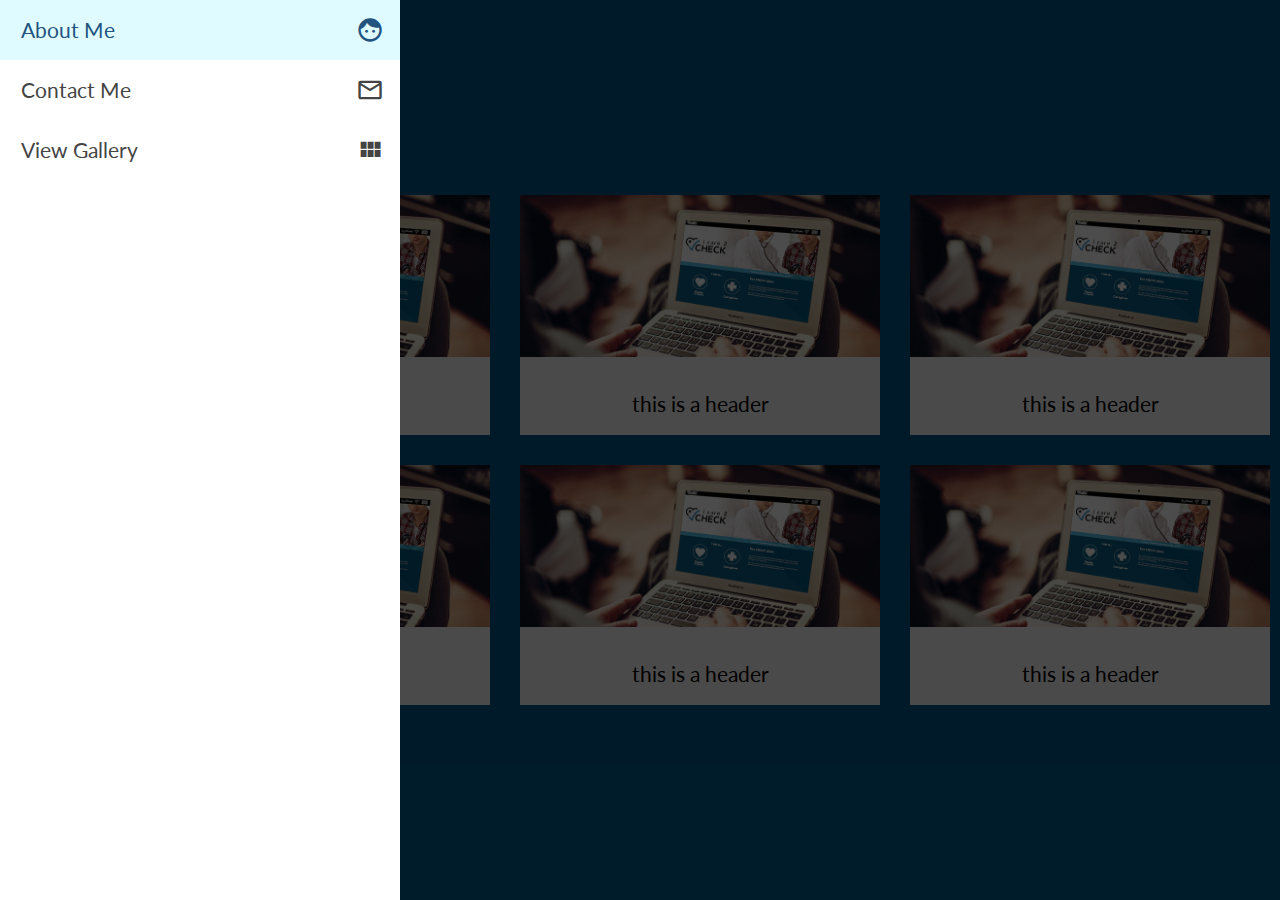
==== index.html @ 779b3170 "Added base" ====
<html><head>
    <meta charset="utf-8">
    <meta name="viewport" content="width=device-width, initial-scale=1">
    <script type="text/javascript" src="http://cdnjs.cloudflare.com/ajax/libs/jquery/2.0.3/jquery.min.js"></script>
    <script type="text/javascript" src="http://netdna.bootstrapcdn.com/bootstrap/3.3.4/js/bootstrap.min.js"></script>
    <link href="http://cdnjs.cloudflare.com/ajax/libs/font-awesome/4.3.0/css/font-awesome.min.css" rel="stylesheet" type="text/css">
    <link href="style2.css" rel="stylesheet" type="text/css">
    <link href="sidebar.css" rel="stylesheet" type="text/css">
  </head><body>
    <div class="sidebar-container">
      <a class="sidebar-link about-hover-bg" contenteditable="true"><span>About Me</span><span class="material-icons"></span></a>
      <a class="sidebar-link contact-hover-bg"><span>Contact Me</span><span class="material-icons"></span></a>
      <a class="sidebar-link gallery-hover-bg"><span>View Gallery</span><span class="material-icons"></span></a>
    </div>
    <div class="section sidebar-hover-darken" style="height: 100%; padding: 0px;">
      <div class="content-container " style="height: 100%; background:#005887;">
        <div class="center-vert">
          <div class="section">
            <div class="container 3d-me" style="height:100%; ">
              <div class="row">
                <div data-href= "file:///S:/Documents/webites/personal/port_winter.2015/gallery/fostercare/index.html" class="col-md-4 padding15 href-module">
                  <a><img src="images/Fostercare-background-tn.jpg" class="img-responsive"></a>
                  <span class="module-hover-container">
                    <span class="module-hover">
                      <div class="module-container">
                        <div class="module">
                          <span class="module-header">icare2check.org</span>
                          <span class="module-content">An interactive website which helps foster youth transition into the adult healthcare system.</span>
                        </div>
                      </div>
                    </span>
                  </span>
                </div>
                <div class="col-md-4 padding15 ">
                  <a><img src="images/Fostercare-background-tn.jpg" class="img-responsive"></a>
				                    <span class="module-hover-container">
                    <span class="module-hover">
                      <div class="module-container">
                        <div class="module">
                          <span class="module-header">this is a header</span>
                          <span class="module-content">this is the content</span>
                        </div>
                      </div>
                    </span>
                  </span>
                </div>
                <div class="col-md-4 padding15">
                  <a><img src="images/Fostercare-background-tn.jpg" class="img-responsive"></a>
				                    <span class="module-hover-container">
                    <span class="module-hover">
                      <div class="module-container">
                        <div class="module">
                          <span class="module-header">this is a header</span>
                          <span class="module-content">this is the content</span>
                        </div>
                      </div>
                    </span>
                  </span>
                </div>
              </div>
              <div class="row">
                <div class="col-md-4 padding15">
                  <a><img src="images/Fostercare-background-tn.jpg" class="img-responsive"></a>
				                    <span class="module-hover-container">
                    <span class="module-hover">
                      <div class="module-container">
                        <div class="module">
                          <span class="module-header">this is a header</span>
                          <span class="module-content">this is the content</span>
                        </div>
                      </div>
                    </span>
                  </span>
                </div>
                <div class="col-md-4 padding15">
                  <a><img src="images/Fostercare-background-tn.jpg" class="img-responsive"></a>
				                    <span class="module-hover-container">
                    <span class="module-hover">
                      <div class="module-container">
                        <div class="module">
                          <span class="module-header">this is a header</span>
                          <span class="module-content">this is the content</span>
                        </div>
                      </div>
                    </span>
                  </span>
                </div>
                <div class="col-md-4 padding15">
                  <a><img src="images/Fostercare-background-tn.jpg" class="img-responsive"></a>
				                    <span class="module-hover-container">
                    <span class="module-hover">
                      <div class="module-container">
                        <div class="module">
                          <span class="module-header">this is a header</span>
                          <span class="module-content">this is the content</span>
                        </div>
                      </div>
                    </span>
                  </span>
                </div>
              </div>
            </div>
          </div>
        </div>
      </div>
    </div>
	<script type="text/javascript" src="module.js"></script>
    <script type="text/javascript" src="3d-me.js"></script>
    <script>
      setTimeout(function(){ $("body").css("background","black")  },200)
    </script>
  

</body></html>
---- style2.css ----
@import url('https://fonts.googleapis.com/css?family=Lato|Lato');
.padding15 {
  padding: 15px 0px;
}
.module-hover-container {
  display: block;
  height: 100%;
  width: 100%;
  position: absolute;
  margin-top: -15px;
  top: 0%;
  padding: 15px;
  left: 0px;
  overflow: hidden;
  cursor: pointer;
}
.module-hover {
  display: block;
  width: 100%;
  height: 100%;
  overflow: hidden;
  margin-top: 15px;
}
.module-container {
  display: block;
  height: 100%;
  width: 100%;
  position: absolute;
  top: 60%;
  padding: 15px;
  left: 0px;
  margin-top: 15px;
  -webkit-transition: top 0.8s;
  -moz-transition: top 0.8s;
  -ms-transition: top 0.8s;
  -o-transition: top 0.8s;
  transition: top 0.8s;
}
.module {
  background: #F6F6F6;
  display: block;
  width: 100%;
  height: 100%;
  padding: 15px;
}
.module-header {
  width: 100%;
  display: block;
  height: 3em;
  line-height: 3em;
  font-size: 1.5em;
  text-align: center;
}
.module-hover-container:hover .module-container {
  top: 0%;
}
.center-vert {
  position: absolute;
  top: 50%;
  transform: translateY(-50%);
  width: 100%;
}
.module-content {
  padding: 0px;
}
/*! normalize.css v3.0.2 | MIT License | git.io/normalize */
html {
  font-family: sans-serif;
  -ms-text-size-adjust: 100%;
  -webkit-text-size-adjust: 100%;
}
body {
  margin: 0;
}
article,
aside,
details,
figcaption,
figure,
footer,
header,
hgroup,
main,
menu,
nav,
section,
summary {
  display: block;
}
audio,
canvas,
progress,
video {
  display: inline-block;
  vertical-align: baseline;
}
audio:not([controls]) {
  display: none;
  height: 0;
}
[hidden],
template {
  display: none;
}
a {
  background-color: transparent;
}
a:active,
a:hover {
  outline: 0;
}
abbr[title] {
  border-bottom: 1px dotted;
}
b,
strong {
  font-weight: bold;
}
dfn {
  font-style: italic;
}
h1 {
  font-size: 2em;
  margin: 0.67em 0;
}
mark {
  background: #ff0;
  color: #000;
}
small {
  font-size: 80%;
}
sub,
sup {
  font-size: 75%;
  line-height: 0;
  position: relative;
  vertical-align: baseline;
}
sup {
  top: -0.5em;
}
sub {
  bottom: -0.25em;
}
img {
  border: 0;
}
svg:not(:root) {
  overflow: hidden;
}
figure {
  margin: 1em 40px;
}
hr {
  -moz-box-sizing: content-box;
  box-sizing: content-box;
  height: 0;
}
pre {
  overflow: auto;
}
code,
kbd,
pre,
samp {
  font-family: monospace, monospace;
  font-size: 1em;
}
button,
input,
optgroup,
select,
textarea {
  color: inherit;
  font: inherit;
  margin: 0;
}
button {
  overflow: visible;
}
button,
select {
  text-transform: none;
}
button,
html input[type="button"],
input[type="reset"],
input[type="submit"] {
  -webkit-appearance: button;
  cursor: pointer;
}
button[disabled],
html input[disabled] {
  cursor: default;
}
button::-moz-focus-inner,
input::-moz-focus-inner {
  border: 0;
  padding: 0;
}
input {
  line-height: normal;
}
input[type="checkbox"],
input[type="radio"] {
  box-sizing: border-box;
  padding: 0;
}
input[type="number"]::-webkit-inner-spin-button,
input[type="number"]::-webkit-outer-spin-button {
  height: auto;
}
input[type="search"] {
  -webkit-appearance: textfield;
  -moz-box-sizing: content-box;
  -webkit-box-sizing: content-box;
  box-sizing: content-box;
}
input[type="search"]::-webkit-search-cancel-button,
input[type="search"]::-webkit-search-decoration {
  -webkit-appearance: none;
}
fieldset {
  border: 1px solid #c0c0c0;
  margin: 0 2px;
  padding: 0.35em 0.625em 0.75em;
}
legend {
  border: 0;
  padding: 0;
}
textarea {
  overflow: auto;
}
optgroup {
  font-weight: bold;
}
table {
  border-collapse: collapse;
  border-spacing: 0;
}
td,
th {
  padding: 0;
}
/*! Source: https://github.com/h5bp/html5-boilerplate/blob/master/src/css/main.css */
@media print {
  *,
  *:before,
  *:after {
    background: transparent !important;
    color: #000 !important;
    box-shadow: none !important;
    text-shadow: none !important;
  }
  a,
  a:visited {
    text-decoration: underline;
  }
  a[href]:after {
    content: " (" attr(href) ")";
  }
  abbr[title]:after {
    content: " (" attr(title) ")";
  }
  a[href^="#"]:after,
  a[href^="javascript:"]:after {
    content: "";
  }
  pre,
  blockquote {
    border: 1px solid #999;
    page-break-inside: avoid;
  }
  thead {
    display: table-header-group;
  }
  tr,
  img {
    page-break-inside: avoid;
  }
  img {
    max-width: 100% !important;
  }
  p,
  h2,
  h3 {
    orphans: 3;
    widows: 3;
  }
  h2,
  h3 {
    page-break-after: avoid;
  }
  select {
    background: #fff !important;
  }
  .navbar {
    display: none;
  }
  .btn > .caret,
  .dropup > .btn > .caret {
    border-top-color: #000 !important;
  }
  .label {
    border: 1px solid #000;
  }
  .table {
    border-collapse: collapse !important;
  }
  .table td,
  .table th {
    background-color: #fff !important;
  }
  .table-bordered th,
  .table-bordered td {
    border: 1px solid #ddd !important;
  }
}
@font-face {
  font-family: 'Glyphicons Halflings';
  src: url('../fonts/glyphicons-halflings-regular.eot');
  src: url('../fonts/glyphicons-halflings-regular.eot?#iefix') format('embedded-opentype'), url('../fonts/glyphicons-halflings-regular.woff2') format('woff2'), url('../fonts/glyphicons-halflings-regular.woff') format('woff'), url('../fonts/glyphicons-halflings-regular.ttf') format('truetype'), url('../fonts/glyphicons-halflings-regular.svg#glyphicons_halflingsregular') format('svg');
}
.glyphicon {
  position: relative;
  top: 1px;
  display: inline-block;
  font-family: 'Glyphicons Halflings';
  font-style: normal;
  font-weight: normal;
  line-height: 1;
  -webkit-font-smoothing: antialiased;
  -moz-osx-font-smoothing: grayscale;
}
.glyphicon-asterisk:before {
  content: "\2a";
}
.glyphicon-plus:before {
  content: "\2b";
}
.glyphicon-euro:before,
.glyphicon-eur:before {
  content: "\20ac";
}
.glyphicon-minus:before {
  content: "\2212";
}
.glyphicon-cloud:before {
  content: "\2601";
}
.glyphicon-envelope:before {
  content: "\2709";
}
.glyphicon-pencil:before {
  content: "\270f";
}
.glyphicon-glass:before {
  content: "\e001";
}
.glyphicon-music:before {
  content: "\e002";
}
.glyphicon-search:before {
  content: "\e003";
}
.glyphicon-heart:before {
  content: "\e005";
}
.glyphicon-star:before {
  content: "\e006";
}
.glyphicon-star-empty:before {
  content: "\e007";
}
.glyphicon-user:before {
  content: "\e008";
}
.glyphicon-film:before {
  content: "\e009";
}
.glyphicon-th-large:before {
  content: "\e010";
}
.glyphicon-th:before {
  content: "\e011";
}
.glyphicon-th-list:before {
  content: "\e012";
}
.glyphicon-ok:before {
  content: "\e013";
}
.glyphicon-remove:before {
  content: "\e014";
}
.glyphicon-zoom-in:before {
  content: "\e015";
}
.glyphicon-zoom-out:before {
  content: "\e016";
}
.glyphicon-off:before {
  content: "\e017";
}
.glyphicon-signal:before {
  content: "\e018";
}
.glyphicon-cog:before {
  content: "\e019";
}
.glyphicon-trash:before {
  content: "\e020";
}
.glyphicon-home:before {
  content: "\e021";
}
.glyphicon-file:before {
  content: "\e022";
}
.glyphicon-time:before {
  content: "\e023";
}
.glyphicon-road:before {
  content: "\e024";
}
.glyphicon-download-alt:before {
  content: "\e025";
}
.glyphicon-download:before {
  content: "\e026";
}
.glyphicon-upload:before {
  content: "\e027";
}
.glyphicon-inbox:before {
  content: "\e028";
}
.glyphicon-play-circle:before {
  content: "\e029";
}
.glyphicon-repeat:before {
  content: "\e030";
}
.glyphicon-refresh:before {
  content: "\e031";
}
.glyphicon-list-alt:before {
  content: "\e032";
}
.glyphicon-lock:before {
  content: "\e033";
}
.glyphicon-flag:before {
  content: "\e034";
}
.glyphicon-headphones:before {
  content: "\e035";
}
.glyphicon-volume-off:before {
  content: "\e036";
}
.glyphicon-volume-down:before {
  content: "\e037";
}
.glyphicon-volume-up:before {
  content: "\e038";
}
.glyphicon-qrcode:before {
  content: "\e039";
}
.glyphicon-barcode:before {
  content: "\e040";
}
.glyphicon-tag:before {
  content: "\e041";
}
.glyphicon-tags:before {
  content: "\e042";
}
.glyphicon-book:before {
  content: "\e043";
}
.glyphicon-bookmark:before {
  content: "\e044";
}
.glyphicon-print:before {
  content: "\e045";
}
.glyphicon-camera:before {
  content: "\e046";
}
.glyphicon-font:before {
  content: "\e047";
}
.glyphicon-bold:before {
  content: "\e048";
}
.glyphicon-italic:before {
  content: "\e049";
}
.glyphicon-text-height:before {
  content: "\e050";
}
.glyphicon-text-width:before {
  content: "\e051";
}
.glyphicon-align-left:before {
  content: "\e052";
}
.glyphicon-align-center:before {
  content: "\e053";
}
.glyphicon-align-right:before {
  content: "\e054";
}
.glyphicon-align-justify:before {
  content: "\e055";
}
.glyphicon-list:before {
  content: "\e056";
}
.glyphicon-indent-left:before {
  content: "\e057";
}
.glyphicon-indent-right:before {
  content: "\e058";
}
.glyphicon-facetime-video:before {
  content: "\e059";
}
.glyphicon-picture:before {
  content: "\e060";
}
.glyphicon-map-marker:before {
  content: "\e062";
}
.glyphicon-adjust:before {
  content: "\e063";
}
.glyphicon-tint:before {
  content: "\e064";
}
.glyphicon-edit:before {
  content: "\e065";
}
.glyphicon-share:before {
  content: "\e066";
}
.glyphicon-check:before {
  content: "\e067";
}
.glyphicon-move:before {
  content: "\e068";
}
.glyphicon-step-backward:before {
  content: "\e069";
}
.glyphicon-fast-backward:before {
  content: "\e070";
}
.glyphicon-backward:before {
  content: "\e071";
}
.glyphicon-play:before {
  content: "\e072";
}
.glyphicon-pause:before {
  content: "\e073";
}
.glyphicon-stop:before {
  content: "\e074";
}
.glyphicon-forward:before {
  content: "\e075";
}
.glyphicon-fast-forward:before {
  content: "\e076";
}
.glyphicon-step-forward:before {
  content: "\e077";
}
.glyphicon-eject:before {
  content: "\e078";
}
.glyphicon-chevron-left:before {
  content: "\e079";
}
.glyphicon-chevron-right:before {
  content: "\e080";
}
.glyphicon-plus-sign:before {
  content: "\e081";
}
.glyphicon-minus-sign:before {
  content: "\e082";
}
.glyphicon-remove-sign:before {
  content: "\e083";
}
.glyphicon-ok-sign:before {
  content: "\e084";
}
.glyphicon-question-sign:before {
  content: "\e085";
}
.glyphicon-info-sign:before {
  content: "\e086";
}
.glyphicon-screenshot:before {
  content: "\e087";
}
.glyphicon-remove-circle:before {
  content: "\e088";
}
.glyphicon-ok-circle:before {
  content: "\e089";
}
.glyphicon-ban-circle:before {
  content: "\e090";
}
.glyphicon-arrow-left:before {
  content: "\e091";
}
.glyphicon-arrow-right:before {
  content: "\e092";
}
.glyphicon-arrow-up:before {
  content: "\e093";
}
.glyphicon-arrow-down:before {
  content: "\e094";
}
.glyphicon-share-alt:before {
  content: "\e095";
}
.glyphicon-resize-full:before {
  content: "\e096";
}
.glyphicon-resize-small:before {
  content: "\e097";
}
.glyphicon-exclamation-sign:before {
  content: "\e101";
}
.glyphicon-gift:before {
  content: "\e102";
}
.glyphicon-leaf:before {
  content: "\e103";
}
.glyphicon-fire:before {
  content: "\e104";
}
.glyphicon-eye-open:before {
  content: "\e105";
}
.glyphicon-eye-close:before {
  content: "\e106";
}
.glyphicon-warning-sign:before {
  content: "\e107";
}
.glyphicon-plane:before {
  content: "\e108";
}
.glyphicon-calendar:before {
  content: "\e109";
}
.glyphicon-random:before {
  content: "\e110";
}
.glyphicon-comment:before {
  content: "\e111";
}
.glyphicon-magnet:before {
  content: "\e112";
}
.glyphicon-chevron-up:before {
  content: "\e113";
}
.glyphicon-chevron-down:before {
  content: "\e114";
}
.glyphicon-retweet:before {
  content: "\e115";
}
.glyphicon-shopping-cart:before {
  content: "\e116";
}
.glyphicon-folder-close:before {
  content: "\e117";
}
.glyphicon-folder-open:before {
  content: "\e118";
}
.glyphicon-resize-vertical:before {
  content: "\e119";
}
.glyphicon-resize-horizontal:before {
  content: "\e120";
}
.glyphicon-hdd:before {
  content: "\e121";
}
.glyphicon-bullhorn:before {
  content: "\e122";
}
.glyphicon-bell:before {
  content: "\e123";
}
.glyphicon-certificate:before {
  content: "\e124";
}
.glyphicon-thumbs-up:before {
  content: "\e125";
}
.glyphicon-thumbs-down:before {
  content: "\e126";
}
.glyphicon-hand-right:before {
  content: "\e127";
}
.glyphicon-hand-left:before {
  content: "\e128";
}
.glyphicon-hand-up:before {
  content: "\e129";
}
.glyphicon-hand-down:before {
  content: "\e130";
}
.glyphicon-circle-arrow-right:before {
  content: "\e131";
}
.glyphicon-circle-arrow-left:before {
  content: "\e132";
}
.glyphicon-circle-arrow-up:before {
  content: "\e133";
}
.glyphicon-circle-arrow-down:before {
  content: "\e134";
}
.glyphicon-globe:before {
  content: "\e135";
}
.glyphicon-wrench:before {
  content: "\e136";
}
.glyphicon-tasks:before {
  content: "\e137";
}
.glyphicon-filter:before {
  content: "\e138";
}
.glyphicon-briefcase:before {
  content: "\e139";
}
.glyphicon-fullscreen:before {
  content: "\e140";
}
.glyphicon-dashboard:before {
  content: "\e141";
}
.glyphicon-paperclip:before {
  content: "\e142";
}
.glyphicon-heart-empty:before {
  content: "\e143";
}
.glyphicon-link:before {
  content: "\e144";
}
.glyphicon-phone:before {
  content: "\e145";
}
.glyphicon-pushpin:before {
  content: "\e146";
}
.glyphicon-usd:before {
  content: "\e148";
}
.glyphicon-gbp:before {
  content: "\e149";
}
.glyphicon-sort:before {
  content: "\e150";
}
.glyphicon-sort-by-alphabet:before {
  content: "\e151";
}
.glyphicon-sort-by-alphabet-alt:before {
  content: "\e152";
}
.glyphicon-sort-by-order:before {
  content: "\e153";
}
.glyphicon-sort-by-order-alt:before {
  content: "\e154";
}
.glyphicon-sort-by-attributes:before {
  content: "\e155";
}
.glyphicon-sort-by-attributes-alt:before {
  content: "\e156";
}
.glyphicon-unchecked:before {
  content: "\e157";
}
.glyphicon-expand:before {
  content: "\e158";
}
.glyphicon-collapse-down:before {
  content: "\e159";
}
.glyphicon-collapse-up:before {
  content: "\e160";
}
.glyphicon-log-in:before {
  content: "\e161";
}
.glyphicon-flash:before {
  content: "\e162";
}
.glyphicon-log-out:before {
  content: "\e163";
}
.glyphicon-new-window:before {
  content: "\e164";
}
.glyphicon-record:before {
  content: "\e165";
}
.glyphicon-save:before {
  content: "\e166";
}
.glyphicon-open:before {
  content: "\e167";
}
.glyphicon-saved:before {
  content: "\e168";
}
.glyphicon-import:before {
  content: "\e169";
}
.glyphicon-export:before {
  content: "\e170";
}
.glyphicon-send:before {
  content: "\e171";
}
.glyphicon-floppy-disk:before {
  content: "\e172";
}
.glyphicon-floppy-saved:before {
  content: "\e173";
}
.glyphicon-floppy-remove:before {
  content: "\e174";
}
.glyphicon-floppy-save:before {
  content: "\e175";
}
.glyphicon-floppy-open:before {
  content: "\e176";
}
.glyphicon-credit-card:before {
  content: "\e177";
}
.glyphicon-transfer:before {
  content: "\e178";
}
.glyphicon-cutlery:before {
  content: "\e179";
}
.glyphicon-header:before {
  content: "\e180";
}
.glyphicon-compressed:before {
  content: "\e181";
}
.glyphicon-earphone:before {
  content: "\e182";
}
.glyphicon-phone-alt:before {
  content: "\e183";
}
.glyphicon-tower:before {
  content: "\e184";
}
.glyphicon-stats:before {
  content: "\e185";
}
.glyphicon-sd-video:before {
  content: "\e186";
}
.glyphicon-hd-video:before {
  content: "\e187";
}
.glyphicon-subtitles:before {
  content: "\e188";
}
.glyphicon-sound-stereo:before {
  content: "\e189";
}
.glyphicon-sound-dolby:before {
  content: "\e190";
}
.glyphicon-sound-5-1:before {
  content: "\e191";
}
.glyphicon-sound-6-1:before {
  content: "\e192";
}
.glyphicon-sound-7-1:before {
  content: "\e193";
}
.glyphicon-copyright-mark:before {
  content: "\e194";
}
.glyphicon-registration-mark:before {
  content: "\e195";
}
.glyphicon-cloud-download:before {
  content: "\e197";
}
.glyphicon-cloud-upload:before {
  content: "\e198";
}
.glyphicon-tree-conifer:before {
  content: "\e199";
}
.glyphicon-tree-deciduous:before {
  content: "\e200";
}
.glyphicon-cd:before {
  content: "\e201";
}
.glyphicon-save-file:before {
  content: "\e202";
}
.glyphicon-open-file:before {
  content: "\e203";
}
.glyphicon-level-up:before {
  content: "\e204";
}
.glyphicon-copy:before {
  content: "\e205";
}
.glyphicon-paste:before {
  content: "\e206";
}
.glyphicon-alert:before {
  content: "\e209";
}
.glyphicon-equalizer:before {
  content: "\e210";
}
.glyphicon-king:before {
  content: "\e211";
}
.glyphicon-queen:before {
  content: "\e212";
}
.glyphicon-pawn:before {
  content: "\e213";
}
.glyphicon-bishop:before {
  content: "\e214";
}
.glyphicon-knight:before {
  content: "\e215";
}
.glyphicon-baby-formula:before {
  content: "\e216";
}
.glyphicon-tent:before {
  content: "\26fa";
}
.glyphicon-blackboard:before {
  content: "\e218";
}
.glyphicon-bed:before {
  content: "\e219";
}
.glyphicon-apple:before {
  content: "\f8ff";
}
.glyphicon-erase:before {
  content: "\e221";
}
.glyphicon-hourglass:before {
  content: "\231b";
}
.glyphicon-lamp:before {
  content: "\e223";
}
.glyphicon-duplicate:before {
  content: "\e224";
}
.glyphicon-piggy-bank:before {
  content: "\e225";
}
.glyphicon-scissors:before {
  content: "\e226";
}
.glyphicon-bitcoin:before {
  content: "\e227";
}
.glyphicon-btc:before {
  content: "\e227";
}
.glyphicon-xbt:before {
  content: "\e227";
}
.glyphicon-yen:before {
  content: "\00a5";
}
.glyphicon-jpy:before {
  content: "\00a5";
}
.glyphicon-ruble:before {
  content: "\20bd";
}
.glyphicon-rub:before {
  content: "\20bd";
}
.glyphicon-scale:before {
  content: "\e230";
}
.glyphicon-ice-lolly:before {
  content: "\e231";
}
.glyphicon-ice-lolly-tasted:before {
  content: "\e232";
}
.glyphicon-education:before {
  content: "\e233";
}
.glyphicon-option-horizontal:before {
  content: "\e234";
}
.glyphicon-option-vertical:before {
  content: "\e235";
}
.glyphicon-menu-hamburger:before {
  content: "\e236";
}
.glyphicon-modal-window:before {
  content: "\e237";
}
.glyphicon-oil:before {
  content: "\e238";
}
.glyphicon-grain:before {
  content: "\e239";
}
.glyphicon-sunglasses:before {
  content: "\e240";
}
.glyphicon-text-size:before {
  content: "\e241";
}
.glyphicon-text-color:before {
  content: "\e242";
}
.glyphicon-text-background:before {
  content: "\e243";
}
.glyphicon-object-align-top:before {
  content: "\e244";
}
.glyphicon-object-align-bottom:before {
  content: "\e245";
}
.glyphicon-object-align-horizontal:before {
  content: "\e246";
}
.glyphicon-object-align-left:before {
  content: "\e247";
}
.glyphicon-object-align-vertical:before {
  content: "\e248";
}
.glyphicon-object-align-right:before {
  content: "\e249";
}
.glyphicon-triangle-right:before {
  content: "\e250";
}
.glyphicon-triangle-left:before {
  content: "\e251";
}
.glyphicon-triangle-bottom:before {
  content: "\e252";
}
.glyphicon-triangle-top:before {
  content: "\e253";
}
.glyphicon-console:before {
  content: "\e254";
}
.glyphicon-superscript:before {
  content: "\e255";
}
.glyphicon-subscript:before {
  content: "\e256";
}
.glyphicon-menu-left:before {
  content: "\e257";
}
.glyphicon-menu-right:before {
  content: "\e258";
}
.glyphicon-menu-down:before {
  content: "\e259";
}
.glyphicon-menu-up:before {
  content: "\e260";
}
* {
  -webkit-box-sizing: border-box;
  -moz-box-sizing: border-box;
  box-sizing: border-box;
}
*:before,
*:after {
  -webkit-box-sizing: border-box;
  -moz-box-sizing: border-box;
  box-sizing: border-box;
}
html {
  font-size: 10px;
  -webkit-tap-highlight-color: rgba(0, 0, 0, 0);
}
body {
  font-family: Lato;
  font-size: 14px;
  line-height: 1.42857143;
  color: #000000;
  background-color: #ffffff;
}
input,
button,
select,
textarea {
  font-family: inherit;
  font-size: inherit;
  line-height: inherit;
}
a {
  color: #337cbb;
  text-decoration: none;
}
a:hover,
a:focus {
  color: #23547f;
  text-decoration: underline;
}
a:focus {
  outline: thin dotted;
  outline: 5px auto -webkit-focus-ring-color;
  outline-offset: -2px;
}
figure {
  margin: 0;
}
img {
  vertical-align: middle;
}
.img-responsive,
.thumbnail > img,
.thumbnail a > img,
.carousel-inner > .item > img,
.carousel-inner > .item > a > img {
  display: block;
  max-width: 100%;
  height: auto;
}
.img-rounded {
  border-radius: 5px;
}
.img-thumbnail {
  padding: 4px;
  line-height: 1.42857143;
  background-color: #ffffff;
  border: 1px solid #dddddd;
  border-radius: 4px;
  -webkit-transition: all 0.2s ease-in-out;
  -o-transition: all 0.2s ease-in-out;
  transition: all 0.2s ease-in-out;
  display: inline-block;
  max-width: 100%;
  height: auto;
}
.img-circle {
  border-radius: 50%;
}
hr {
  margin-top: 20px;
  margin-bottom: 20px;
  border: 0;
  border-top: 1px solid #eeeeee;
}
.sr-only {
  position: absolute;
  width: 1px;
  height: 1px;
  margin: -1px;
  padding: 0;
  overflow: hidden;
  clip: rect(0, 0, 0, 0);
  border: 0;
}
.sr-only-focusable:active,
.sr-only-focusable:focus {
  position: static;
  width: auto;
  height: auto;
  margin: 0;
  overflow: visible;
  clip: auto;
}
[role="button"] {
  cursor: pointer;
}
h1,
h2,
h3,
h4,
h5,
h6,
.h1,
.h2,
.h3,
.h4,
.h5,
.h6 {
  font-family: Lato;
  font-weight: 500;
  line-height: 1.1;
  color: inherit;
}
h1 small,
h2 small,
h3 small,
h4 small,
h5 small,
h6 small,
.h1 small,
.h2 small,
.h3 small,
.h4 small,
.h5 small,
.h6 small,
h1 .small,
h2 .small,
h3 .small,
h4 .small,
h5 .small,
h6 .small,
.h1 .small,
.h2 .small,
.h3 .small,
.h4 .small,
.h5 .small,
.h6 .small {
  font-weight: normal;
  line-height: 1;
  color: #777777;
}
h1,
.h1,
h2,
.h2,
h3,
.h3 {
  margin-top: 20px;
  margin-bottom: 10px;
}
h1 small,
.h1 small,
h2 small,
.h2 small,
h3 small,
.h3 small,
h1 .small,
.h1 .small,
h2 .small,
.h2 .small,
h3 .small,
.h3 .small {
  font-size: 65%;
}
h4,
.h4,
h5,
.h5,
h6,
.h6 {
  margin-top: 10px;
  margin-bottom: 10px;
}
h4 small,
.h4 small,
h5 small,
.h5 small,
h6 small,
.h6 small,
h4 .small,
.h4 .small,
h5 .small,
.h5 .small,
h6 .small,
.h6 .small {
  font-size: 75%;
}
h1,
.h1 {
  font-size: 36px;
}
h2,
.h2 {
  font-size: 30px;
}
h3,
.h3 {
  font-size: 24px;
}
h4,
.h4 {
  font-size: 18px;
}
h5,
.h5 {
  font-size: 14px;
}
h6,
.h6 {
  font-size: 12px;
}
p {
  margin: 0 0 10px;
}
.lead {
  margin-bottom: 20px;
  font-size: 16px;
  font-weight: 300;
  line-height: 1.4;
}
@media (min-width: 768px) {
  .lead {
    font-size: 21px;
  }
}
small,
.small {
  font-size: 85%;
}
mark,
.mark {
  background-color: #f8d9ac;
  padding: .2em;
}
.text-left {
  text-align: left;
}
.text-right {
  text-align: right;
}
.text-center {
  text-align: center;
}
.text-justify {
  text-align: justify;
}
.text-nowrap {
  white-space: nowrap;
}
.text-lowercase {
  text-transform: lowercase;
}
.text-uppercase {
  text-transform: uppercase;
}
.text-capitalize {
  text-transform: capitalize;
}
.text-muted {
  color: #777777;
}
.text-primary {
  color: #337cbb;
}
a.text-primary:hover {
  color: #286193;
}
.text-success {
  color: #5cb85c;
}
a.text-success:hover {
  color: #449d44;
}
.text-info {
  color: #5bc0de;
}
a.text-info:hover {
  color: #31b0d5;
}
.text-warning {
  color: #f0ad4e;
}
a.text-warning:hover {
  color: #ec971f;
}
.text-danger {
  color: #d9534f;
}
a.text-danger:hover {
  color: #c9302c;
}
.bg-primary {
  color: #fff;
  background-color: #337cbb;
}
a.bg-primary:hover {
  background-color: #286193;
}
.bg-success {
  background-color: #a3d7a3;
}
a.bg-success:hover {
  background-color: #80c780;
}
.bg-info {
  background-color: #b0e1ef;
}
a.bg-info:hover {
  background-color: #85d0e7;
}
.bg-warning {
  background-color: #f8d9ac;
}
a.bg-warning:hover {
  background-color: #f4c37d;
}
.bg-danger {
  background-color: #eba5a3;
}
a.bg-danger:hover {
  background-color: #e27c79;
}
.page-header {
  padding-bottom: 9px;
  margin: 40px 0 20px;
  border-bottom: 1px solid #eeeeee;
}
ul,
ol {
  margin-top: 0;
  margin-bottom: 10px;
}
ul ul,
ol ul,
ul ol,
ol ol {
  margin-bottom: 0;
}
.list-unstyled {
  padding-left: 0;
  list-style: none;
}
.list-inline {
  padding-left: 0;
  list-style: none;
  margin-left: -5px;
}
.list-inline > li {
  display: inline-block;
  padding-left: 5px;
  padding-right: 5px;
}
dl {
  margin-top: 0;
  margin-bottom: 20px;
}
dt,
dd {
  line-height: 1.42857143;
}
dt {
  font-weight: bold;
}
dd {
  margin-left: 0;
}
@media (min-width: 768px) {
  .dl-horizontal dt {
    float: left;
    width: 160px;
    clear: left;
    text-align: right;
    overflow: hidden;
    text-overflow: ellipsis;
    white-space: nowrap;
  }
  .dl-horizontal dd {
    margin-left: 180px;
  }
}
abbr[title],
abbr[data-original-title] {
  cursor: help;
  border-bottom: 1px dotted #777777;
}
.initialism {
  font-size: 90%;
  text-transform: uppercase;
}
blockquote {
  padding: 10px 20px;
  margin: 0 0 20px;
  font-size: 17.5px;
  border-left: 5px solid #eeeeee;
}
blockquote p:last-child,
blockquote ul:last-child,
blockquote ol:last-child {
  margin-bottom: 0;
}
blockquote footer,
blockquote small,
blockquote .small {
  display: block;
  font-size: 80%;
  line-height: 1.42857143;
  color: #777777;
}
blockquote footer:before,
blockquote small:before,
blockquote .small:before {
  content: '\2014 \00A0';
}
.blockquote-reverse,
blockquote.pull-right {
  padding-right: 15px;
  padding-left: 0;
  border-right: 5px solid #eeeeee;
  border-left: 0;
  text-align: right;
}
.blockquote-reverse footer:before,
blockquote.pull-right footer:before,
.blockquote-reverse small:before,
blockquote.pull-right small:before,
.blockquote-reverse .small:before,
blockquote.pull-right .small:before {
  content: '';
}
.blockquote-reverse footer:after,
blockquote.pull-right footer:after,
.blockquote-reverse small:after,
blockquote.pull-right small:after,
.blockquote-reverse .small:after,
blockquote.pull-right .small:after {
  content: '\00A0 \2014';
}
address {
  margin-bottom: 20px;
  font-style: normal;
  line-height: 1.42857143;
}
code,
kbd,
pre,
samp {
  font-family: Menlo, Monaco, Consolas, "Courier New", monospace;
}
code {
  padding: 2px 4px;
  font-size: 90%;
  color: #c7254e;
  background-color: #f9f2f4;
  border-radius: 4px;
}
kbd {
  padding: 2px 4px;
  font-size: 90%;
  color: #ffffff;
  background-color: #333333;
  border-radius: 2px;
  box-shadow: inset 0 -1px 0 rgba(0, 0, 0, 0.25);
}
kbd kbd {
  padding: 0;
  font-size: 100%;
  font-weight: bold;
  box-shadow: none;
}
pre {
  display: block;
  padding: 9.5px;
  margin: 0 0 10px;
  font-size: 13px;
  line-height: 1.42857143;
  word-break: break-all;
  word-wrap: break-word;
  color: #333333;
  background-color: #f5f5f5;
  border: 1px solid #cccccc;
  border-radius: 4px;
}
pre code {
  padding: 0;
  font-size: inherit;
  color: inherit;
  white-space: pre-wrap;
  background-color: transparent;
  border-radius: 0;
}
.pre-scrollable {
  max-height: 340px;
  overflow-y: scroll;
}
.container {
  margin-right: auto;
  margin-left: auto;
  padding-left: 15px;
  padding-right: 15px;
}
@media (min-width: 768px) {
  .container {
    width: 750px;
  }
}
@media (min-width: 992px) {
  .container {
    width: 970px;
  }
}
@media (min-width: 1200px) {
  .container {
    width: 1170px;
  }
}
.container-fluid {
  margin-right: auto;
  margin-left: auto;
  padding-left: 15px;
  padding-right: 15px;
}
.row {
  margin-left: -15px;
  margin-right: -15px;
}
.col-xs-1, .col-sm-1, .col-md-1, .col-lg-1, .col-xs-2, .col-sm-2, .col-md-2, .col-lg-2, .col-xs-3, .col-sm-3, .col-md-3, .col-lg-3, .col-xs-4, .col-sm-4, .col-md-4, .col-lg-4, .col-xs-5, .col-sm-5, .col-md-5, .col-lg-5, .col-xs-6, .col-sm-6, .col-md-6, .col-lg-6, .col-xs-7, .col-sm-7, .col-md-7, .col-lg-7, .col-xs-8, .col-sm-8, .col-md-8, .col-lg-8, .col-xs-9, .col-sm-9, .col-md-9, .col-lg-9, .col-xs-10, .col-sm-10, .col-md-10, .col-lg-10, .col-xs-11, .col-sm-11, .col-md-11, .col-lg-11, .col-xs-12, .col-sm-12, .col-md-12, .col-lg-12 {
  position: relative;
  min-height: 1px;
  padding-left: 15px;
  padding-right: 15px;
}
.col-xs-1, .col-xs-2, .col-xs-3, .col-xs-4, .col-xs-5, .col-xs-6, .col-xs-7, .col-xs-8, .col-xs-9, .col-xs-10, .col-xs-11, .col-xs-12 {
  float: left;
}
.col-xs-12 {
  width: 100%;
}
.col-xs-11 {
  width: 91.66666667%;
}
.col-xs-10 {
  width: 83.33333333%;
}
.col-xs-9 {
  width: 75%;
}
.col-xs-8 {
  width: 66.66666667%;
}
.col-xs-7 {
  width: 58.33333333%;
}
.col-xs-6 {
  width: 50%;
}
.col-xs-5 {
  width: 41.66666667%;
}
.col-xs-4 {
  width: 33.33333333%;
}
.col-xs-3 {
  width: 25%;
}
.col-xs-2 {
  width: 16.66666667%;
}
.col-xs-1 {
  width: 8.33333333%;
}
.col-xs-pull-12 {
  right: 100%;
}
.col-xs-pull-11 {
  right: 91.66666667%;
}
.col-xs-pull-10 {
  right: 83.33333333%;
}
.col-xs-pull-9 {
  right: 75%;
}
.col-xs-pull-8 {
  right: 66.66666667%;
}
.col-xs-pull-7 {
  right: 58.33333333%;
}
.col-xs-pull-6 {
  right: 50%;
}
.col-xs-pull-5 {
  right: 41.66666667%;
}
.col-xs-pull-4 {
  right: 33.33333333%;
}
.col-xs-pull-3 {
  right: 25%;
}
.col-xs-pull-2 {
  right: 16.66666667%;
}
.col-xs-pull-1 {
  right: 8.33333333%;
}
.col-xs-pull-0 {
  right: auto;
}
.col-xs-push-12 {
  left: 100%;
}
.col-xs-push-11 {
  left: 91.66666667%;
}
.col-xs-push-10 {
  left: 83.33333333%;
}
.col-xs-push-9 {
  left: 75%;
}
.col-xs-push-8 {
  left: 66.66666667%;
}
.col-xs-push-7 {
  left: 58.33333333%;
}
.col-xs-push-6 {
  left: 50%;
}
.col-xs-push-5 {
  left: 41.66666667%;
}
.col-xs-push-4 {
  left: 33.33333333%;
}
.col-xs-push-3 {
  left: 25%;
}
.col-xs-push-2 {
  left: 16.66666667%;
}
.col-xs-push-1 {
  left: 8.33333333%;
}
.col-xs-push-0 {
  left: auto;
}
.col-xs-offset-12 {
  margin-left: 100%;
}
.col-xs-offset-11 {
  margin-left: 91.66666667%;
}
.col-xs-offset-10 {
  margin-left: 83.33333333%;
}
.col-xs-offset-9 {
  margin-left: 75%;
}
.col-xs-offset-8 {
  margin-left: 66.66666667%;
}
.col-xs-offset-7 {
  margin-left: 58.33333333%;
}
.col-xs-offset-6 {
  margin-left: 50%;
}
.col-xs-offset-5 {
  margin-left: 41.66666667%;
}
.col-xs-offset-4 {
  margin-left: 33.33333333%;
}
.col-xs-offset-3 {
  margin-left: 25%;
}
.col-xs-offset-2 {
  margin-left: 16.66666667%;
}
.col-xs-offset-1 {
  margin-left: 8.33333333%;
}
.col-xs-offset-0 {
  margin-left: 0%;
}
@media (min-width: 768px) {
  .col-sm-1, .col-sm-2, .col-sm-3, .col-sm-4, .col-sm-5, .col-sm-6, .col-sm-7, .col-sm-8, .col-sm-9, .col-sm-10, .col-sm-11, .col-sm-12 {
    float: left;
  }
  .col-sm-12 {
    width: 100%;
  }
  .col-sm-11 {
    width: 91.66666667%;
  }
  .col-sm-10 {
    width: 83.33333333%;
  }
  .col-sm-9 {
    width: 75%;
  }
  .col-sm-8 {
    width: 66.66666667%;
  }
  .col-sm-7 {
    width: 58.33333333%;
  }
  .col-sm-6 {
    width: 50%;
  }
  .col-sm-5 {
    width: 41.66666667%;
  }
  .col-sm-4 {
    width: 33.33333333%;
  }
  .col-sm-3 {
    width: 25%;
  }
  .col-sm-2 {
    width: 16.66666667%;
  }
  .col-sm-1 {
    width: 8.33333333%;
  }
  .col-sm-pull-12 {
    right: 100%;
  }
  .col-sm-pull-11 {
    right: 91.66666667%;
  }
  .col-sm-pull-10 {
    right: 83.33333333%;
  }
  .col-sm-pull-9 {
    right: 75%;
  }
  .col-sm-pull-8 {
    right: 66.66666667%;
  }
  .col-sm-pull-7 {
    right: 58.33333333%;
  }
  .col-sm-pull-6 {
    right: 50%;
  }
  .col-sm-pull-5 {
    right: 41.66666667%;
  }
  .col-sm-pull-4 {
    right: 33.33333333%;
  }
  .col-sm-pull-3 {
    right: 25%;
  }
  .col-sm-pull-2 {
    right: 16.66666667%;
  }
  .col-sm-pull-1 {
    right: 8.33333333%;
  }
  .col-sm-pull-0 {
    right: auto;
  }
  .col-sm-push-12 {
    left: 100%;
  }
  .col-sm-push-11 {
    left: 91.66666667%;
  }
  .col-sm-push-10 {
    left: 83.33333333%;
  }
  .col-sm-push-9 {
    left: 75%;
  }
  .col-sm-push-8 {
    left: 66.66666667%;
  }
  .col-sm-push-7 {
    left: 58.33333333%;
  }
  .col-sm-push-6 {
    left: 50%;
  }
  .col-sm-push-5 {
    left: 41.66666667%;
  }
  .col-sm-push-4 {
    left: 33.33333333%;
  }
  .col-sm-push-3 {
    left: 25%;
  }
  .col-sm-push-2 {
    left: 16.66666667%;
  }
  .col-sm-push-1 {
    left: 8.33333333%;
  }
  .col-sm-push-0 {
    left: auto;
  }
  .col-sm-offset-12 {
    margin-left: 100%;
  }
  .col-sm-offset-11 {
    margin-left: 91.66666667%;
  }
  .col-sm-offset-10 {
    margin-left: 83.33333333%;
  }
  .col-sm-offset-9 {
    margin-left: 75%;
  }
  .col-sm-offset-8 {
    margin-left: 66.66666667%;
  }
  .col-sm-offset-7 {
    margin-left: 58.33333333%;
  }
  .col-sm-offset-6 {
    margin-left: 50%;
  }
  .col-sm-offset-5 {
    margin-left: 41.66666667%;
  }
  .col-sm-offset-4 {
    margin-left: 33.33333333%;
  }
  .col-sm-offset-3 {
    margin-left: 25%;
  }
  .col-sm-offset-2 {
    margin-left: 16.66666667%;
  }
  .col-sm-offset-1 {
    margin-left: 8.33333333%;
  }
  .col-sm-offset-0 {
    margin-left: 0%;
  }
}
@media (min-width: 992px) {
  .col-md-1, .col-md-2, .col-md-3, .col-md-4, .col-md-5, .col-md-6, .col-md-7, .col-md-8, .col-md-9, .col-md-10, .col-md-11, .col-md-12 {
    float: left;
  }
  .col-md-12 {
    width: 100%;
  }
  .col-md-11 {
    width: 91.66666667%;
  }
  .col-md-10 {
    width: 83.33333333%;
  }
  .col-md-9 {
    width: 75%;
  }
  .col-md-8 {
    width: 66.66666667%;
  }
  .col-md-7 {
    width: 58.33333333%;
  }
  .col-md-6 {
    width: 50%;
  }
  .col-md-5 {
    width: 41.66666667%;
  }
  .col-md-4 {
    width: 33.33333333%;
  }
  .col-md-3 {
    width: 25%;
  }
  .col-md-2 {
    width: 16.66666667%;
  }
  .col-md-1 {
    width: 8.33333333%;
  }
  .col-md-pull-12 {
    right: 100%;
  }
  .col-md-pull-11 {
    right: 91.66666667%;
  }
  .col-md-pull-10 {
    right: 83.33333333%;
  }
  .col-md-pull-9 {
    right: 75%;
  }
  .col-md-pull-8 {
    right: 66.66666667%;
  }
  .col-md-pull-7 {
    right: 58.33333333%;
  }
  .col-md-pull-6 {
    right: 50%;
  }
  .col-md-pull-5 {
    right: 41.66666667%;
  }
  .col-md-pull-4 {
    right: 33.33333333%;
  }
  .col-md-pull-3 {
    right: 25%;
  }
  .col-md-pull-2 {
    right: 16.66666667%;
  }
  .col-md-pull-1 {
    right: 8.33333333%;
  }
  .col-md-pull-0 {
    right: auto;
  }
  .col-md-push-12 {
    left: 100%;
  }
  .col-md-push-11 {
    left: 91.66666667%;
  }
  .col-md-push-10 {
    left: 83.33333333%;
  }
  .col-md-push-9 {
    left: 75%;
  }
  .col-md-push-8 {
    left: 66.66666667%;
  }
  .col-md-push-7 {
    left: 58.33333333%;
  }
  .col-md-push-6 {
    left: 50%;
  }
  .col-md-push-5 {
    left: 41.66666667%;
  }
  .col-md-push-4 {
    left: 33.33333333%;
  }
  .col-md-push-3 {
    left: 25%;
  }
  .col-md-push-2 {
    left: 16.66666667%;
  }
  .col-md-push-1 {
    left: 8.33333333%;
  }
  .col-md-push-0 {
    left: auto;
  }
  .col-md-offset-12 {
    margin-left: 100%;
  }
  .col-md-offset-11 {
    margin-left: 91.66666667%;
  }
  .col-md-offset-10 {
    margin-left: 83.33333333%;
  }
  .col-md-offset-9 {
    margin-left: 75%;
  }
  .col-md-offset-8 {
    margin-left: 66.66666667%;
  }
  .col-md-offset-7 {
    margin-left: 58.33333333%;
  }
  .col-md-offset-6 {
    margin-left: 50%;
  }
  .col-md-offset-5 {
    margin-left: 41.66666667%;
  }
  .col-md-offset-4 {
    margin-left: 33.33333333%;
  }
  .col-md-offset-3 {
    margin-left: 25%;
  }
  .col-md-offset-2 {
    margin-left: 16.66666667%;
  }
  .col-md-offset-1 {
    margin-left: 8.33333333%;
  }
  .col-md-offset-0 {
    margin-left: 0%;
  }
}
@media (min-width: 1200px) {
  .col-lg-1, .col-lg-2, .col-lg-3, .col-lg-4, .col-lg-5, .col-lg-6, .col-lg-7, .col-lg-8, .col-lg-9, .col-lg-10, .col-lg-11, .col-lg-12 {
    float: left;
  }
  .col-lg-12 {
    width: 100%;
  }
  .col-lg-11 {
    width: 91.66666667%;
  }
  .col-lg-10 {
    width: 83.33333333%;
  }
  .col-lg-9 {
    width: 75%;
  }
  .col-lg-8 {
    width: 66.66666667%;
  }
  .col-lg-7 {
    width: 58.33333333%;
  }
  .col-lg-6 {
    width: 50%;
  }
  .col-lg-5 {
    width: 41.66666667%;
  }
  .col-lg-4 {
    width: 33.33333333%;
  }
  .col-lg-3 {
    width: 25%;
  }
  .col-lg-2 {
    width: 16.66666667%;
  }
  .col-lg-1 {
    width: 8.33333333%;
  }
  .col-lg-pull-12 {
    right: 100%;
  }
  .col-lg-pull-11 {
    right: 91.66666667%;
  }
  .col-lg-pull-10 {
    right: 83.33333333%;
  }
  .col-lg-pull-9 {
    right: 75%;
  }
  .col-lg-pull-8 {
    right: 66.66666667%;
  }
  .col-lg-pull-7 {
    right: 58.33333333%;
  }
  .col-lg-pull-6 {
    right: 50%;
  }
  .col-lg-pull-5 {
    right: 41.66666667%;
  }
  .col-lg-pull-4 {
    right: 33.33333333%;
  }
  .col-lg-pull-3 {
    right: 25%;
  }
  .col-lg-pull-2 {
    right: 16.66666667%;
  }
  .col-lg-pull-1 {
    right: 8.33333333%;
  }
  .col-lg-pull-0 {
    right: auto;
  }
  .col-lg-push-12 {
    left: 100%;
  }
  .col-lg-push-11 {
    left: 91.66666667%;
  }
  .col-lg-push-10 {
    left: 83.33333333%;
  }
  .col-lg-push-9 {
    left: 75%;
  }
  .col-lg-push-8 {
    left: 66.66666667%;
  }
  .col-lg-push-7 {
    left: 58.33333333%;
  }
  .col-lg-push-6 {
    left: 50%;
  }
  .col-lg-push-5 {
    left: 41.66666667%;
  }
  .col-lg-push-4 {
    left: 33.33333333%;
  }
  .col-lg-push-3 {
    left: 25%;
  }
  .col-lg-push-2 {
    left: 16.66666667%;
  }
  .col-lg-push-1 {
    left: 8.33333333%;
  }
  .col-lg-push-0 {
    left: auto;
  }
  .col-lg-offset-12 {
    margin-left: 100%;
  }
  .col-lg-offset-11 {
    margin-left: 91.66666667%;
  }
  .col-lg-offset-10 {
    margin-left: 83.33333333%;
  }
  .col-lg-offset-9 {
    margin-left: 75%;
  }
  .col-lg-offset-8 {
    margin-left: 66.66666667%;
  }
  .col-lg-offset-7 {
    margin-left: 58.33333333%;
  }
  .col-lg-offset-6 {
    margin-left: 50%;
  }
  .col-lg-offset-5 {
    margin-left: 41.66666667%;
  }
  .col-lg-offset-4 {
    margin-left: 33.33333333%;
  }
  .col-lg-offset-3 {
    margin-left: 25%;
  }
  .col-lg-offset-2 {
    margin-left: 16.66666667%;
  }
  .col-lg-offset-1 {
    margin-left: 8.33333333%;
  }
  .col-lg-offset-0 {
    margin-left: 0%;
  }
}
table {
  background-color: transparent;
}
caption {
  padding-top: 8px;
  padding-bottom: 8px;
  color: #777777;
  text-align: left;
}
th {
  text-align: left;
}
.table {
  width: 100%;
  max-width: 100%;
  margin-bottom: 20px;
}
.table > thead > tr > th,
.table > tbody > tr > th,
.table > tfoot > tr > th,
.table > thead > tr > td,
.table > tbody > tr > td,
.table > tfoot > tr > td {
  padding: 8px;
  line-height: 1.42857143;
  vertical-align: top;
  border-top: 1px solid #dddddd;
}
.table > thead > tr > th {
  vertical-align: bottom;
  border-bottom: 2px solid #dddddd;
}
.table > caption + thead > tr:first-child > th,
.table > colgroup + thead > tr:first-child > th,
.table > thead:first-child > tr:first-child > th,
.table > caption + thead > tr:first-child > td,
.table > colgroup + thead > tr:first-child > td,
.table > thead:first-child > tr:first-child > td {
  border-top: 0;
}
.table > tbody + tbody {
  border-top: 2px solid #dddddd;
}
.table .table {
  background-color: #ffffff;
}
.table-condensed > thead > tr > th,
.table-condensed > tbody > tr > th,
.table-condensed > tfoot > tr > th,
.table-condensed > thead > tr > td,
.table-condensed > tbody > tr > td,
.table-condensed > tfoot > tr > td {
  padding: 5px;
}
.table-bordered {
  border: 1px solid #dddddd;
}
.table-bordered > thead > tr > th,
.table-bordered > tbody > tr > th,
.table-bordered > tfoot > tr > th,
.table-bordered > thead > tr > td,
.table-bordered > tbody > tr > td,
.table-bordered > tfoot > tr > td {
  border: 1px solid #dddddd;
}
.table-bordered > thead > tr > th,
.table-bordered > thead > tr > td {
  border-bottom-width: 2px;
}
.table-striped > tbody > tr:nth-of-type(odd) {
  background-color: #f9f9f9;
}
.table-hover > tbody > tr:hover {
  background-color: #f5f5f5;
}
table col[class*="col-"] {
  position: static;
  float: none;
  display: table-column;
}
table td[class*="col-"],
table th[class*="col-"] {
  position: static;
  float: none;
  display: table-cell;
}
.table > thead > tr > td.active,
.table > tbody > tr > td.active,
.table > tfoot > tr > td.active,
.table > thead > tr > th.active,
.table > tbody > tr > th.active,
.table > tfoot > tr > th.active,
.table > thead > tr.active > td,
.table > tbody > tr.active > td,
.table > tfoot > tr.active > td,
.table > thead > tr.active > th,
.table > tbody > tr.active > th,
.table > tfoot > tr.active > th {
  background-color: #f5f5f5;
}
.table-hover > tbody > tr > td.active:hover,
.table-hover > tbody > tr > th.active:hover,
.table-hover > tbody > tr.active:hover > td,
.table-hover > tbody > tr:hover > .active,
.table-hover > tbody > tr.active:hover > th {
  background-color: #e8e8e8;
}
.table > thead > tr > td.success,
.table > tbody > tr > td.success,
.table > tfoot > tr > td.success,
.table > thead > tr > th.success,
.table > tbody > tr > th.success,
.table > tfoot > tr > th.success,
.table > thead > tr.success > td,
.table > tbody > tr.success > td,
.table > tfoot > tr.success > td,
.table > thead > tr.success > th,
.table > tbody > tr.success > th,
.table > tfoot > tr.success > th {
  background-color: #a3d7a3;
}
.table-hover > tbody > tr > td.success:hover,
.table-hover > tbody > tr > th.success:hover,
.table-hover > tbody > tr.success:hover > td,
.table-hover > tbody > tr:hover > .success,
.table-hover > tbody > tr.success:hover > th {
  background-color: #91cf91;
}
.table > thead > tr > td.info,
.table > tbody > tr > td.info,
.table > tfoot > tr > td.info,
.table > thead > tr > th.info,
.table > tbody > tr > th.info,
.table > tfoot > tr > th.info,
.table > thead > tr.info > td,
.table > tbody > tr.info > td,
.table > tfoot > tr.info > td,
.table > thead > tr.info > th,
.table > tbody > tr.info > th,
.table > tfoot > tr.info > th {
  background-color: #b0e1ef;
}
.table-hover > tbody > tr > td.info:hover,
.table-hover > tbody > tr > th.info:hover,
.table-hover > tbody > tr.info:hover > td,
.table-hover > tbody > tr:hover > .info,
.table-hover > tbody > tr.info:hover > th {
  background-color: #9bd8eb;
}
.table > thead > tr > td.warning,
.table > tbody > tr > td.warning,
.table > tfoot > tr > td.warning,
.table > thead > tr > th.warning,
.table > tbody > tr > th.warning,
.table > tfoot > tr > th.warning,
.table > thead > tr.warning > td,
.table > tbody > tr.warning > td,
.table > tfoot > tr.warning > td,
.table > thead > tr.warning > th,
.table > tbody > tr.warning > th,
.table > tfoot > tr.warning > th {
  background-color: #f8d9ac;
}
.table-hover > tbody > tr > td.warning:hover,
.table-hover > tbody > tr > th.warning:hover,
.table-hover > tbody > tr.warning:hover > td,
.table-hover > tbody > tr:hover > .warning,
.table-hover > tbody > tr.warning:hover > th {
  background-color: #f6ce95;
}
.table > thead > tr > td.danger,
.table > tbody > tr > td.danger,
.table > tfoot > tr > td.danger,
.table > thead > tr > th.danger,
.table > tbody > tr > th.danger,
.table > tfoot > tr > th.danger,
.table > thead > tr.danger > td,
.table > tbody > tr.danger > td,
.table > tfoot > tr.danger > td,
.table > thead > tr.danger > th,
.table > tbody > tr.danger > th,
.table > tfoot > tr.danger > th {
  background-color: #eba5a3;
}
.table-hover > tbody > tr > td.danger:hover,
.table-hover > tbody > tr > th.danger:hover,
.table-hover > tbody > tr.danger:hover > td,
.table-hover > tbody > tr:hover > .danger,
.table-hover > tbody > tr.danger:hover > th {
  background-color: #e7908e;
}
.table-responsive {
  overflow-x: auto;
  min-height: 0.01%;
}
@media screen and (max-width: 767px) {
  .table-responsive {
    width: 100%;
    margin-bottom: 15px;
    overflow-y: hidden;
    -ms-overflow-style: -ms-autohiding-scrollbar;
    border: 1px solid #dddddd;
  }
  .table-responsive > .table {
    margin-bottom: 0;
  }
  .table-responsive > .table > thead > tr > th,
  .table-responsive > .table > tbody > tr > th,
  .table-responsive > .table > tfoot > tr > th,
  .table-responsive > .table > thead > tr > td,
  .table-responsive > .table > tbody > tr > td,
  .table-responsive > .table > tfoot > tr > td {
    white-space: nowrap;
  }
  .table-responsive > .table-bordered {
    border: 0;
  }
  .table-responsive > .table-bordered > thead > tr > th:first-child,
  .table-responsive > .table-bordered > tbody > tr > th:first-child,
  .table-responsive > .table-bordered > tfoot > tr > th:first-child,
  .table-responsive > .table-bordered > thead > tr > td:first-child,
  .table-responsive > .table-bordered > tbody > tr > td:first-child,
  .table-responsive > .table-bordered > tfoot > tr > td:first-child {
    border-left: 0;
  }
  .table-responsive > .table-bordered > thead > tr > th:last-child,
  .table-responsive > .table-bordered > tbody > tr > th:last-child,
  .table-responsive > .table-bordered > tfoot > tr > th:last-child,
  .table-responsive > .table-bordered > thead > tr > td:last-child,
  .table-responsive > .table-bordered > tbody > tr > td:last-child,
  .table-responsive > .table-bordered > tfoot > tr > td:last-child {
    border-right: 0;
  }
  .table-responsive > .table-bordered > tbody > tr:last-child > th,
  .table-responsive > .table-bordered > tfoot > tr:last-child > th,
  .table-responsive > .table-bordered > tbody > tr:last-child > td,
  .table-responsive > .table-bordered > tfoot > tr:last-child > td {
    border-bottom: 0;
  }
}
fieldset {
  padding: 0;
  margin: 0;
  border: 0;
  min-width: 0;
}
legend {
  display: block;
  width: 100%;
  padding: 0;
  margin-bottom: 20px;
  font-size: 21px;
  line-height: inherit;
  color: #333333;
  border: 0;
  border-bottom: 1px solid #e5e5e5;
}
label {
  display: inline-block;
  max-width: 100%;
  margin-bottom: 5px;
  font-weight: bold;
}
input[type="search"] {
  -webkit-box-sizing: border-box;
  -moz-box-sizing: border-box;
  box-sizing: border-box;
}
input[type="radio"],
input[type="checkbox"] {
  margin: 4px 0 0;
  margin-top: 1px \9;
  line-height: normal;
}
input[type="file"] {
  display: block;
}
input[type="range"] {
  display: block;
  width: 100%;
}
select[multiple],
select[size] {
  height: auto;
}
input[type="file"]:focus,
input[type="radio"]:focus,
input[type="checkbox"]:focus {
  outline: thin dotted;
  outline: 5px auto -webkit-focus-ring-color;
  outline-offset: -2px;
}
output {
  display: block;
  padding-top: 7px;
  font-size: 14px;
  line-height: 1.42857143;
  color: #555555;
}
.form-control {
  display: block;
  width: 100%;
  height: 34px;
  padding: 6px 12px;
  font-size: 14px;
  line-height: 1.42857143;
  color: #555555;
  background-color: #ffffff;
  background-image: none;
  border: 1px solid #cccccc;
  border-radius: 4px;
  -webkit-box-shadow: inset 0 1px 1px rgba(0, 0, 0, 0.075);
  box-shadow: inset 0 1px 1px rgba(0, 0, 0, 0.075);
  -webkit-transition: border-color ease-in-out .15s, box-shadow ease-in-out .15s;
  -o-transition: border-color ease-in-out .15s, box-shadow ease-in-out .15s;
  transition: border-color ease-in-out .15s, box-shadow ease-in-out .15s;
}
.form-control:focus {
  border-color: #66afe9;
  outline: 0;
  -webkit-box-shadow: inset 0 1px 1px rgba(0,0,0,.075), 0 0 8px rgba(102, 175, 233, 0.6);
  box-shadow: inset 0 1px 1px rgba(0,0,0,.075), 0 0 8px rgba(102, 175, 233, 0.6);
}
.form-control::-moz-placeholder {
  color: #999999;
  opacity: 1;
}
.form-control:-ms-input-placeholder {
  color: #999999;
}
.form-control::-webkit-input-placeholder {
  color: #999999;
}
.form-control[disabled],
.form-control[readonly],
fieldset[disabled] .form-control {
  background-color: #eeeeee;
  opacity: 1;
}
.form-control[disabled],
fieldset[disabled] .form-control {
  cursor: not-allowed;
}
textarea.form-control {
  height: auto;
}
input[type="search"] {
  -webkit-appearance: none;
}
@media screen and (-webkit-min-device-pixel-ratio: 0) {
  input[type="date"],
  input[type="time"],
  input[type="datetime-local"],
  input[type="month"] {
    line-height: 34px;
  }
  input[type="date"].input-sm,
  input[type="time"].input-sm,
  input[type="datetime-local"].input-sm,
  input[type="month"].input-sm,
  .input-group-sm input[type="date"],
  .input-group-sm input[type="time"],
  .input-group-sm input[type="datetime-local"],
  .input-group-sm input[type="month"] {
    line-height: 30px;
  }
  input[type="date"].input-lg,
  input[type="time"].input-lg,
  input[type="datetime-local"].input-lg,
  input[type="month"].input-lg,
  .input-group-lg input[type="date"],
  .input-group-lg input[type="time"],
  .input-group-lg input[type="datetime-local"],
  .input-group-lg input[type="month"] {
    line-height: 46px;
  }
}
.form-group {
  margin-bottom: 15px;
}
.radio,
.checkbox {
  position: relative;
  display: block;
  margin-top: 10px;
  margin-bottom: 10px;
}
.radio label,
.checkbox label {
  min-height: 20px;
  padding-left: 20px;
  margin-bottom: 0;
  font-weight: normal;
  cursor: pointer;
}
.radio input[type="radio"],
.radio-inline input[type="radio"],
.checkbox input[type="checkbox"],
.checkbox-inline input[type="checkbox"] {
  position: absolute;
  margin-left: -20px;
  margin-top: 4px \9;
}
.radio + .radio,
.checkbox + .checkbox {
  margin-top: -5px;
}
.radio-inline,
.checkbox-inline {
  position: relative;
  display: inline-block;
  padding-left: 20px;
  margin-bottom: 0;
  vertical-align: middle;
  font-weight: normal;
  cursor: pointer;
}
.radio-inline + .radio-inline,
.checkbox-inline + .checkbox-inline {
  margin-top: 0;
  margin-left: 10px;
}
input[type="radio"][disabled],
input[type="checkbox"][disabled],
input[type="radio"].disabled,
input[type="checkbox"].disabled,
fieldset[disabled] input[type="radio"],
fieldset[disabled] input[type="checkbox"] {
  cursor: not-allowed;
}
.radio-inline.disabled,
.checkbox-inline.disabled,
fieldset[disabled] .radio-inline,
fieldset[disabled] .checkbox-inline {
  cursor: not-allowed;
}
.radio.disabled label,
.checkbox.disabled label,
fieldset[disabled] .radio label,
fieldset[disabled] .checkbox label {
  cursor: not-allowed;
}
.form-control-static {
  padding-top: 7px;
  padding-bottom: 7px;
  margin-bottom: 0;
  min-height: 34px;
}
.form-control-static.input-lg,
.form-control-static.input-sm {
  padding-left: 0;
  padding-right: 0;
}
.input-sm {
  height: 30px;
  padding: 5px 10px;
  font-size: 12px;
  line-height: 1.5;
  border-radius: 2px;
}
select.input-sm {
  height: 30px;
  line-height: 30px;
}
textarea.input-sm,
select[multiple].input-sm {
  height: auto;
}
.form-group-sm .form-control {
  height: 30px;
  padding: 5px 10px;
  font-size: 12px;
  line-height: 1.5;
  border-radius: 2px;
}
select.form-group-sm .form-control {
  height: 30px;
  line-height: 30px;
}
textarea.form-group-sm .form-control,
select[multiple].form-group-sm .form-control {
  height: auto;
}
.form-group-sm .form-control-static {
  height: 30px;
  padding: 5px 10px;
  font-size: 12px;
  line-height: 1.5;
  min-height: 32px;
}
.input-lg {
  height: 46px;
  padding: 10px 16px;
  font-size: 18px;
  line-height: 1.3333333;
  border-radius: 5px;
}
select.input-lg {
  height: 46px;
  line-height: 46px;
}
textarea.input-lg,
select[multiple].input-lg {
  height: auto;
}
.form-group-lg .form-control {
  height: 46px;
  padding: 10px 16px;
  font-size: 18px;
  line-height: 1.3333333;
  border-radius: 5px;
}
select.form-group-lg .form-control {
  height: 46px;
  line-height: 46px;
}
textarea.form-group-lg .form-control,
select[multiple].form-group-lg .form-control {
  height: auto;
}
.form-group-lg .form-control-static {
  height: 46px;
  padding: 10px 16px;
  font-size: 18px;
  line-height: 1.3333333;
  min-height: 38px;
}
.has-feedback {
  position: relative;
}
.has-feedback .form-control {
  padding-right: 42.5px;
}
.form-control-feedback {
  position: absolute;
  top: 0;
  right: 0;
  z-index: 2;
  display: block;
  width: 34px;
  height: 34px;
  line-height: 34px;
  text-align: center;
  pointer-events: none;
}
.input-lg + .form-control-feedback {
  width: 46px;
  height: 46px;
  line-height: 46px;
}
.input-sm + .form-control-feedback {
  width: 30px;
  height: 30px;
  line-height: 30px;
}
.has-success .help-block,
.has-success .control-label,
.has-success .radio,
.has-success .checkbox,
.has-success .radio-inline,
.has-success .checkbox-inline,
.has-success.radio label,
.has-success.checkbox label,
.has-success.radio-inline label,
.has-success.checkbox-inline label {
  color: #5cb85c;
}
.has-success .form-control {
  border-color: #5cb85c;
  -webkit-box-shadow: inset 0 1px 1px rgba(0, 0, 0, 0.075);
  box-shadow: inset 0 1px 1px rgba(0, 0, 0, 0.075);
}
.has-success .form-control:focus {
  border-color: #449d44;
  -webkit-box-shadow: inset 0 1px 1px rgba(0, 0, 0, 0.075), 0 0 6px #a3d7a3;
  box-shadow: inset 0 1px 1px rgba(0, 0, 0, 0.075), 0 0 6px #a3d7a3;
}
.has-success .input-group-addon {
  color: #5cb85c;
  border-color: #5cb85c;
  background-color: #a3d7a3;
}
.has-success .form-control-feedback {
  color: #5cb85c;
}
.has-warning .help-block,
.has-warning .control-label,
.has-warning .radio,
.has-warning .checkbox,
.has-warning .radio-inline,
.has-warning .checkbox-inline,
.has-warning.radio label,
.has-warning.checkbox label,
.has-warning.radio-inline label,
.has-warning.checkbox-inline label {
  color: #f0ad4e;
}
.has-warning .form-control {
  border-color: #f0ad4e;
  -webkit-box-shadow: inset 0 1px 1px rgba(0, 0, 0, 0.075);
  box-shadow: inset 0 1px 1px rgba(0, 0, 0, 0.075);
}
.has-warning .form-control:focus {
  border-color: #ec971f;
  -webkit-box-shadow: inset 0 1px 1px rgba(0, 0, 0, 0.075), 0 0 6px #f8d9ac;
  box-shadow: inset 0 1px 1px rgba(0, 0, 0, 0.075), 0 0 6px #f8d9ac;
}
.has-warning .input-group-addon {
  color: #f0ad4e;
  border-color: #f0ad4e;
  background-color: #f8d9ac;
}
.has-warning .form-control-feedback {
  color: #f0ad4e;
}
.has-error .help-block,
.has-error .control-label,
.has-error .radio,
.has-error .checkbox,
.has-error .radio-inline,
.has-error .checkbox-inline,
.has-error.radio label,
.has-error.checkbox label,
.has-error.radio-inline label,
.has-error.checkbox-inline label {
  color: #d9534f;
}
.has-error .form-control {
  border-color: #d9534f;
  -webkit-box-shadow: inset 0 1px 1px rgba(0, 0, 0, 0.075);
  box-shadow: inset 0 1px 1px rgba(0, 0, 0, 0.075);
}
.has-error .form-control:focus {
  border-color: #c9302c;
  -webkit-box-shadow: inset 0 1px 1px rgba(0, 0, 0, 0.075), 0 0 6px #eba5a3;
  box-shadow: inset 0 1px 1px rgba(0, 0, 0, 0.075), 0 0 6px #eba5a3;
}
.has-error .input-group-addon {
  color: #d9534f;
  border-color: #d9534f;
  background-color: #eba5a3;
}
.has-error .form-control-feedback {
  color: #d9534f;
}
.has-feedback label ~ .form-control-feedback {
  top: 25px;
}
.has-feedback label.sr-only ~ .form-control-feedback {
  top: 0;
}
.help-block {
  display: block;
  margin-top: 5px;
  margin-bottom: 10px;
  color: #404040;
}
@media (min-width: 768px) {
  .form-inline .form-group {
    display: inline-block;
    margin-bottom: 0;
    vertical-align: middle;
  }
  .form-inline .form-control {
    display: inline-block;
    width: auto;
    vertical-align: middle;
  }
  .form-inline .form-control-static {
    display: inline-block;
  }
  .form-inline .input-group {
    display: inline-table;
    vertical-align: middle;
  }
  .form-inline .input-group .input-group-addon,
  .form-inline .input-group .input-group-btn,
  .form-inline .input-group .form-control {
    width: auto;
  }
  .form-inline .input-group > .form-control {
    width: 100%;
  }
  .form-inline .control-label {
    margin-bottom: 0;
    vertical-align: middle;
  }
  .form-inline .radio,
  .form-inline .checkbox {
    display: inline-block;
    margin-top: 0;
    margin-bottom: 0;
    vertical-align: middle;
  }
  .form-inline .radio label,
  .form-inline .checkbox label {
    padding-left: 0;
  }
  .form-inline .radio input[type="radio"],
  .form-inline .checkbox input[type="checkbox"] {
    position: relative;
    margin-left: 0;
  }
  .form-inline .has-feedback .form-control-feedback {
    top: 0;
  }
}
.form-horizontal .radio,
.form-horizontal .checkbox,
.form-horizontal .radio-inline,
.form-horizontal .checkbox-inline {
  margin-top: 0;
  margin-bottom: 0;
  padding-top: 7px;
}
.form-horizontal .radio,
.form-horizontal .checkbox {
  min-height: 27px;
}
.form-horizontal .form-group {
  margin-left: -15px;
  margin-right: -15px;
}
@media (min-width: 768px) {
  .form-horizontal .control-label {
    text-align: right;
    margin-bottom: 0;
    padding-top: 7px;
  }
}
.form-horizontal .has-feedback .form-control-feedback {
  right: 15px;
}
@media (min-width: 768px) {
  .form-horizontal .form-group-lg .control-label {
    padding-top: 14.333333px;
  }
}
@media (min-width: 768px) {
  .form-horizontal .form-group-sm .control-label {
    padding-top: 6px;
  }
}
.btn {
  display: inline-block;
  margin-bottom: 0;
  font-weight: normal;
  text-align: center;
  vertical-align: middle;
  touch-action: manipulation;
  cursor: pointer;
  background-image: none;
  border: 1px solid transparent;
  white-space: nowrap;
  padding: 6px 12px;
  font-size: 14px;
  line-height: 1.42857143;
  border-radius: 4px;
  -webkit-user-select: none;
  -moz-user-select: none;
  -ms-user-select: none;
  user-select: none;
}
.btn:focus,
.btn:active:focus,
.btn.active:focus,
.btn.focus,
.btn:active.focus,
.btn.active.focus {
  outline: thin dotted;
  outline: 5px auto -webkit-focus-ring-color;
  outline-offset: -2px;
}
.btn:hover,
.btn:focus,
.btn.focus {
  color: #000000;
  text-decoration: none;
}
.btn:active,
.btn.active {
  outline: 0;
  background-image: none;
  -webkit-box-shadow: inset 0 3px 5px rgba(0, 0, 0, 0.125);
  box-shadow: inset 0 3px 5px rgba(0, 0, 0, 0.125);
}
.btn.disabled,
.btn[disabled],
fieldset[disabled] .btn {
  cursor: not-allowed;
  pointer-events: none;
  opacity: 0.65;
  filter: alpha(opacity=65);
  -webkit-box-shadow: none;
  box-shadow: none;
}
.btn-default {
  color: #000000;
  background-color: #ffffff;
  border-color: #cccccc;
}
.btn-default:hover,
.btn-default:focus,
.btn-default.focus,
.btn-default:active,
.btn-default.active,
.open > .dropdown-toggle.btn-default {
  color: #000000;
  background-color: #e6e6e6;
  border-color: #adadad;
}
.btn-default:active,
.btn-default.active,
.open > .dropdown-toggle.btn-default {
  background-image: none;
}
.btn-default.disabled,
.btn-default[disabled],
fieldset[disabled] .btn-default,
.btn-default.disabled:hover,
.btn-default[disabled]:hover,
fieldset[disabled] .btn-default:hover,
.btn-default.disabled:focus,
.btn-default[disabled]:focus,
fieldset[disabled] .btn-default:focus,
.btn-default.disabled.focus,
.btn-default[disabled].focus,
fieldset[disabled] .btn-default.focus,
.btn-default.disabled:active,
.btn-default[disabled]:active,
fieldset[disabled] .btn-default:active,
.btn-default.disabled.active,
.btn-default[disabled].active,
fieldset[disabled] .btn-default.active {
  background-color: #ffffff;
  border-color: #cccccc;
}
.btn-default .badge {
  color: #ffffff;
  background-color: #000000;
}
.btn-primary {
  color: #ffffff;
  background-color: #337cbb;
  border-color: #2e6fa7;
}
.btn-primary:hover,
.btn-primary:focus,
.btn-primary.focus,
.btn-primary:active,
.btn-primary.active,
.open > .dropdown-toggle.btn-primary {
  color: #ffffff;
  background-color: #286193;
  border-color: #204f77;
}
.btn-primary:active,
.btn-primary.active,
.open > .dropdown-toggle.btn-primary {
  background-image: none;
}
.btn-primary.disabled,
.btn-primary[disabled],
fieldset[disabled] .btn-primary,
.btn-primary.disabled:hover,
.btn-primary[disabled]:hover,
fieldset[disabled] .btn-primary:hover,
.btn-primary.disabled:focus,
.btn-primary[disabled]:focus,
fieldset[disabled] .btn-primary:focus,
.btn-primary.disabled.focus,
.btn-primary[disabled].focus,
fieldset[disabled] .btn-primary.focus,
.btn-primary.disabled:active,
.btn-primary[disabled]:active,
fieldset[disabled] .btn-primary:active,
.btn-primary.disabled.active,
.btn-primary[disabled].active,
fieldset[disabled] .btn-primary.active {
  background-color: #337cbb;
  border-color: #2e6fa7;
}
.btn-primary .badge {
  color: #337cbb;
  background-color: #ffffff;
}
.btn-success {
  color: #ffffff;
  background-color: #5cb85c;
  border-color: #4cae4c;
}
.btn-success:hover,
.btn-success:focus,
.btn-success.focus,
.btn-success:active,
.btn-success.active,
.open > .dropdown-toggle.btn-success {
  color: #ffffff;
  background-color: #449d44;
  border-color: #398439;
}
.btn-success:active,
.btn-success.active,
.open > .dropdown-toggle.btn-success {
  background-image: none;
}
.btn-success.disabled,
.btn-success[disabled],
fieldset[disabled] .btn-success,
.btn-success.disabled:hover,
.btn-success[disabled]:hover,
fieldset[disabled] .btn-success:hover,
.btn-success.disabled:focus,
.btn-success[disabled]:focus,
fieldset[disabled] .btn-success:focus,
.btn-success.disabled.focus,
.btn-success[disabled].focus,
fieldset[disabled] .btn-success.focus,
.btn-success.disabled:active,
.btn-success[disabled]:active,
fieldset[disabled] .btn-success:active,
.btn-success.disabled.active,
.btn-success[disabled].active,
fieldset[disabled] .btn-success.active {
  background-color: #5cb85c;
  border-color: #4cae4c;
}
.btn-success .badge {
  color: #5cb85c;
  background-color: #ffffff;
}
.btn-info {
  color: #ffffff;
  background-color: #5bc0de;
  border-color: #46b8da;
}
.btn-info:hover,
.btn-info:focus,
.btn-info.focus,
.btn-info:active,
.btn-info.active,
.open > .dropdown-toggle.btn-info {
  color: #ffffff;
  background-color: #31b0d5;
  border-color: #269abc;
}
.btn-info:active,
.btn-info.active,
.open > .dropdown-toggle.btn-info {
  background-image: none;
}
.btn-info.disabled,
.btn-info[disabled],
fieldset[disabled] .btn-info,
.btn-info.disabled:hover,
.btn-info[disabled]:hover,
fieldset[disabled] .btn-info:hover,
.btn-info.disabled:focus,
.btn-info[disabled]:focus,
fieldset[disabled] .btn-info:focus,
.btn-info.disabled.focus,
.btn-info[disabled].focus,
fieldset[disabled] .btn-info.focus,
.btn-info.disabled:active,
.btn-info[disabled]:active,
fieldset[disabled] .btn-info:active,
.btn-info.disabled.active,
.btn-info[disabled].active,
fieldset[disabled] .btn-info.active {
  background-color: #5bc0de;
  border-color: #46b8da;
}
.btn-info .badge {
  color: #5bc0de;
  background-color: #ffffff;
}
.btn-warning {
  color: #ffffff;
  background-color: #f0ad4e;
  border-color: #eea236;
}
.btn-warning:hover,
.btn-warning:focus,
.btn-warning.focus,
.btn-warning:active,
.btn-warning.active,
.open > .dropdown-toggle.btn-warning {
  color: #ffffff;
  background-color: #ec971f;
  border-color: #d58512;
}
.btn-warning:active,
.btn-warning.active,
.open > .dropdown-toggle.btn-warning {
  background-image: none;
}
.btn-warning.disabled,
.btn-warning[disabled],
fieldset[disabled] .btn-warning,
.btn-warning.disabled:hover,
.btn-warning[disabled]:hover,
fieldset[disabled] .btn-warning:hover,
.btn-warning.disabled:focus,
.btn-warning[disabled]:focus,
fieldset[disabled] .btn-warning:focus,
.btn-warning.disabled.focus,
.btn-warning[disabled].focus,
fieldset[disabled] .btn-warning.focus,
.btn-warning.disabled:active,
.btn-warning[disabled]:active,
fieldset[disabled] .btn-warning:active,
.btn-warning.disabled.active,
.btn-warning[disabled].active,
fieldset[disabled] .btn-warning.active {
  background-color: #f0ad4e;
  border-color: #eea236;
}
.btn-warning .badge {
  color: #f0ad4e;
  background-color: #ffffff;
}
.btn-danger {
  color: #ffffff;
  background-color: #d9534f;
  border-color: #d43f3a;
}
.btn-danger:hover,
.btn-danger:focus,
.btn-danger.focus,
.btn-danger:active,
.btn-danger.active,
.open > .dropdown-toggle.btn-danger {
  color: #ffffff;
  background-color: #c9302c;
  border-color: #ac2925;
}
.btn-danger:active,
.btn-danger.active,
.open > .dropdown-toggle.btn-danger {
  background-image: none;
}
.btn-danger.disabled,
.btn-danger[disabled],
fieldset[disabled] .btn-danger,
.btn-danger.disabled:hover,
.btn-danger[disabled]:hover,
fieldset[disabled] .btn-danger:hover,
.btn-danger.disabled:focus,
.btn-danger[disabled]:focus,
fieldset[disabled] .btn-danger:focus,
.btn-danger.disabled.focus,
.btn-danger[disabled].focus,
fieldset[disabled] .btn-danger.focus,
.btn-danger.disabled:active,
.btn-danger[disabled]:active,
fieldset[disabled] .btn-danger:active,
.btn-danger.disabled.active,
.btn-danger[disabled].active,
fieldset[disabled] .btn-danger.active {
  background-color: #d9534f;
  border-color: #d43f3a;
}
.btn-danger .badge {
  color: #d9534f;
  background-color: #ffffff;
}
.btn-link {
  color: #337cbb;
  font-weight: normal;
  border-radius: 0;
}
.btn-link,
.btn-link:active,
.btn-link.active,
.btn-link[disabled],
fieldset[disabled] .btn-link {
  background-color: transparent;
  -webkit-box-shadow: none;
  box-shadow: none;
}
.btn-link,
.btn-link:hover,
.btn-link:focus,
.btn-link:active {
  border-color: transparent;
}
.btn-link:hover,
.btn-link:focus {
  color: #23547f;
  text-decoration: underline;
  background-color: transparent;
}
.btn-link[disabled]:hover,
fieldset[disabled] .btn-link:hover,
.btn-link[disabled]:focus,
fieldset[disabled] .btn-link:focus {
  color: #777777;
  text-decoration: none;
}
.btn-lg,
.btn-group-lg > .btn {
  padding: 10px 16px;
  font-size: 18px;
  line-height: 1.3333333;
  border-radius: 5px;
}
.btn-sm,
.btn-group-sm > .btn {
  padding: 5px 10px;
  font-size: 12px;
  line-height: 1.5;
  border-radius: 2px;
}
.btn-xs,
.btn-group-xs > .btn {
  padding: 1px 5px;
  font-size: 12px;
  line-height: 1.5;
  border-radius: 2px;
}
.btn-block {
  display: block;
  width: 100%;
}
.btn-block + .btn-block {
  margin-top: 5px;
}
input[type="submit"].btn-block,
input[type="reset"].btn-block,
input[type="button"].btn-block {
  width: 100%;
}
.fade {
  opacity: 0;
  -webkit-transition: opacity 0.15s linear;
  -o-transition: opacity 0.15s linear;
  transition: opacity 0.15s linear;
}
.fade.in {
  opacity: 1;
}
.collapse {
  display: none;
}
.collapse.in {
  display: block;
}
tr.collapse.in {
  display: table-row;
}
tbody.collapse.in {
  display: table-row-group;
}
.collapsing {
  position: relative;
  height: 0;
  overflow: hidden;
  -webkit-transition-property: height, visibility;
  transition-property: height, visibility;
  -webkit-transition-duration: 0.35s;
  transition-duration: 0.35s;
  -webkit-transition-timing-function: ease;
  transition-timing-function: ease;
}
.caret {
  display: inline-block;
  width: 0;
  height: 0;
  margin-left: 2px;
  vertical-align: middle;
  border-top: 4px dashed;
  border-right: 4px solid transparent;
  border-left: 4px solid transparent;
}
.dropup,
.dropdown {
  position: relative;
}
.dropdown-toggle:focus {
  outline: 0;
}
.dropdown-menu {
  position: absolute;
  top: 100%;
  left: 0;
  z-index: 1000;
  display: none;
  float: left;
  min-width: 160px;
  padding: 5px 0;
  margin: 2px 0 0;
  list-style: none;
  font-size: 14px;
  text-align: left;
  background-color: #ffffff;
  border: 1px solid #cccccc;
  border: 1px solid rgba(0, 0, 0, 0.15);
  border-radius: 4px;
  -webkit-box-shadow: 0 6px 12px rgba(0, 0, 0, 0.175);
  box-shadow: 0 6px 12px rgba(0, 0, 0, 0.175);
  background-clip: padding-box;
}
.dropdown-menu.pull-right {
  right: 0;
  left: auto;
}
.dropdown-menu .divider {
  height: 1px;
  margin: 9px 0;
  overflow: hidden;
  background-color: #e5e5e5;
}
.dropdown-menu > li > a {
  display: block;
  padding: 3px 20px;
  clear: both;
  font-weight: normal;
  line-height: 1.42857143;
  color: #333333;
  white-space: nowrap;
}
.dropdown-menu > li > a:hover,
.dropdown-menu > li > a:focus {
  text-decoration: none;
  color: #262626;
  background-color: #f5f5f5;
}
.dropdown-menu > .active > a,
.dropdown-menu > .active > a:hover,
.dropdown-menu > .active > a:focus {
  color: #ffffff;
  text-decoration: none;
  outline: 0;
  background-color: #337cbb;
}
.dropdown-menu > .disabled > a,
.dropdown-menu > .disabled > a:hover,
.dropdown-menu > .disabled > a:focus {
  color: #777777;
}
.dropdown-menu > .disabled > a:hover,
.dropdown-menu > .disabled > a:focus {
  text-decoration: none;
  background-color: transparent;
  background-image: none;
  filter: progid:DXImageTransform.Microsoft.gradient(enabled = false);
  cursor: not-allowed;
}
.open > .dropdown-menu {
  display: block;
}
.open > a {
  outline: 0;
}
.dropdown-menu-right {
  left: auto;
  right: 0;
}
.dropdown-menu-left {
  left: 0;
  right: auto;
}
.dropdown-header {
  display: block;
  padding: 3px 20px;
  font-size: 12px;
  line-height: 1.42857143;
  color: #777777;
  white-space: nowrap;
}
.dropdown-backdrop {
  position: fixed;
  left: 0;
  right: 0;
  bottom: 0;
  top: 0;
  z-index: 990;
}
.pull-right > .dropdown-menu {
  right: 0;
  left: auto;
}
.dropup .caret,
.navbar-fixed-bottom .dropdown .caret {
  border-top: 0;
  border-bottom: 4px solid;
  content: "";
}
.dropup .dropdown-menu,
.navbar-fixed-bottom .dropdown .dropdown-menu {
  top: auto;
  bottom: 100%;
  margin-bottom: 2px;
}
@media (min-width: 768px) {
  .navbar-right .dropdown-menu {
    left: auto;
    right: 0;
  }
  .navbar-right .dropdown-menu-left {
    left: 0;
    right: auto;
  }
}
.btn-group,
.btn-group-vertical {
  position: relative;
  display: inline-block;
  vertical-align: middle;
}
.btn-group > .btn,
.btn-group-vertical > .btn {
  position: relative;
  float: left;
}
.btn-group > .btn:hover,
.btn-group-vertical > .btn:hover,
.btn-group > .btn:focus,
.btn-group-vertical > .btn:focus,
.btn-group > .btn:active,
.btn-group-vertical > .btn:active,
.btn-group > .btn.active,
.btn-group-vertical > .btn.active {
  z-index: 2;
}
.btn-group .btn + .btn,
.btn-group .btn + .btn-group,
.btn-group .btn-group + .btn,
.btn-group .btn-group + .btn-group {
  margin-left: -1px;
}
.btn-toolbar {
  margin-left: -5px;
}
.btn-toolbar .btn-group,
.btn-toolbar .input-group {
  float: left;
}
.btn-toolbar > .btn,
.btn-toolbar > .btn-group,
.btn-toolbar > .input-group {
  margin-left: 5px;
}
.btn-group > .btn:not(:first-child):not(:last-child):not(.dropdown-toggle) {
  border-radius: 0;
}
.btn-group > .btn:first-child {
  margin-left: 0;
}
.btn-group > .btn:first-child:not(:last-child):not(.dropdown-toggle) {
  border-bottom-right-radius: 0;
  border-top-right-radius: 0;
}
.btn-group > .btn:last-child:not(:first-child),
.btn-group > .dropdown-toggle:not(:first-child) {
  border-bottom-left-radius: 0;
  border-top-left-radius: 0;
}
.btn-group > .btn-group {
  float: left;
}
.btn-group > .btn-group:not(:first-child):not(:last-child) > .btn {
  border-radius: 0;
}
.btn-group > .btn-group:first-child:not(:last-child) > .btn:last-child,
.btn-group > .btn-group:first-child:not(:last-child) > .dropdown-toggle {
  border-bottom-right-radius: 0;
  border-top-right-radius: 0;
}
.btn-group > .btn-group:last-child:not(:first-child) > .btn:first-child {
  border-bottom-left-radius: 0;
  border-top-left-radius: 0;
}
.btn-group .dropdown-toggle:active,
.btn-group.open .dropdown-toggle {
  outline: 0;
}
.btn-group > .btn + .dropdown-toggle {
  padding-left: 8px;
  padding-right: 8px;
}
.btn-group > .btn-lg + .dropdown-toggle {
  padding-left: 12px;
  padding-right: 12px;
}
.btn-group.open .dropdown-toggle {
  -webkit-box-shadow: inset 0 3px 5px rgba(0, 0, 0, 0.125);
  box-shadow: inset 0 3px 5px rgba(0, 0, 0, 0.125);
}
.btn-group.open .dropdown-toggle.btn-link {
  -webkit-box-shadow: none;
  box-shadow: none;
}
.btn .caret {
  margin-left: 0;
}
.btn-lg .caret {
  border-width: 5px 5px 0;
  border-bottom-width: 0;
}
.dropup .btn-lg .caret {
  border-width: 0 5px 5px;
}
.btn-group-vertical > .btn,
.btn-group-vertical > .btn-group,
.btn-group-vertical > .btn-group > .btn {
  display: block;
  float: none;
  width: 100%;
  max-width: 100%;
}
.btn-group-vertical > .btn-group > .btn {
  float: none;
}
.btn-group-vertical > .btn + .btn,
.btn-group-vertical > .btn + .btn-group,
.btn-group-vertical > .btn-group + .btn,
.btn-group-vertical > .btn-group + .btn-group {
  margin-top: -1px;
  margin-left: 0;
}
.btn-group-vertical > .btn:not(:first-child):not(:last-child) {
  border-radius: 0;
}
.btn-group-vertical > .btn:first-child:not(:last-child) {
  border-top-right-radius: 4px;
  border-bottom-right-radius: 0;
  border-bottom-left-radius: 0;
}
.btn-group-vertical > .btn:last-child:not(:first-child) {
  border-bottom-left-radius: 4px;
  border-top-right-radius: 0;
  border-top-left-radius: 0;
}
.btn-group-vertical > .btn-group:not(:first-child):not(:last-child) > .btn {
  border-radius: 0;
}
.btn-group-vertical > .btn-group:first-child:not(:last-child) > .btn:last-child,
.btn-group-vertical > .btn-group:first-child:not(:last-child) > .dropdown-toggle {
  border-bottom-right-radius: 0;
  border-bottom-left-radius: 0;
}
.btn-group-vertical > .btn-group:last-child:not(:first-child) > .btn:first-child {
  border-top-right-radius: 0;
  border-top-left-radius: 0;
}
.btn-group-justified {
  display: table;
  width: 100%;
  table-layout: fixed;
  border-collapse: separate;
}
.btn-group-justified > .btn,
.btn-group-justified > .btn-group {
  float: none;
  display: table-cell;
  width: 1%;
}
.btn-group-justified > .btn-group .btn {
  width: 100%;
}
.btn-group-justified > .btn-group .dropdown-menu {
  left: auto;
}
[data-toggle="buttons"] > .btn input[type="radio"],
[data-toggle="buttons"] > .btn-group > .btn input[type="radio"],
[data-toggle="buttons"] > .btn input[type="checkbox"],
[data-toggle="buttons"] > .btn-group > .btn input[type="checkbox"] {
  position: absolute;
  clip: rect(0, 0, 0, 0);
  pointer-events: none;
}
.input-group {
  position: relative;
  display: table;
  border-collapse: separate;
}
.input-group[class*="col-"] {
  float: none;
  padding-left: 0;
  padding-right: 0;
}
.input-group .form-control {
  position: relative;
  z-index: 2;
  float: left;
  width: 100%;
  margin-bottom: 0;
}
.input-group-lg > .form-control,
.input-group-lg > .input-group-addon,
.input-group-lg > .input-group-btn > .btn {
  height: 46px;
  padding: 10px 16px;
  font-size: 18px;
  line-height: 1.3333333;
  border-radius: 5px;
}
select.input-group-lg > .form-control,
select.input-group-lg > .input-group-addon,
select.input-group-lg > .input-group-btn > .btn {
  height: 46px;
  line-height: 46px;
}
textarea.input-group-lg > .form-control,
textarea.input-group-lg > .input-group-addon,
textarea.input-group-lg > .input-group-btn > .btn,
select[multiple].input-group-lg > .form-control,
select[multiple].input-group-lg > .input-group-addon,
select[multiple].input-group-lg > .input-group-btn > .btn {
  height: auto;
}
.input-group-sm > .form-control,
.input-group-sm > .input-group-addon,
.input-group-sm > .input-group-btn > .btn {
  height: 30px;
  padding: 5px 10px;
  font-size: 12px;
  line-height: 1.5;
  border-radius: 2px;
}
select.input-group-sm > .form-control,
select.input-group-sm > .input-group-addon,
select.input-group-sm > .input-group-btn > .btn {
  height: 30px;
  line-height: 30px;
}
textarea.input-group-sm > .form-control,
textarea.input-group-sm > .input-group-addon,
textarea.input-group-sm > .input-group-btn > .btn,
select[multiple].input-group-sm > .form-control,
select[multiple].input-group-sm > .input-group-addon,
select[multiple].input-group-sm > .input-group-btn > .btn {
  height: auto;
}
.input-group-addon,
.input-group-btn,
.input-group .form-control {
  display: table-cell;
}
.input-group-addon:not(:first-child):not(:last-child),
.input-group-btn:not(:first-child):not(:last-child),
.input-group .form-control:not(:first-child):not(:last-child) {
  border-radius: 0;
}
.input-group-addon,
.input-group-btn {
  width: 1%;
  white-space: nowrap;
  vertical-align: middle;
}
.input-group-addon {
  padding: 6px 12px;
  font-size: 14px;
  font-weight: normal;
  line-height: 1;
  color: #555555;
  text-align: center;
  background-color: #eeeeee;
  border: 1px solid #cccccc;
  border-radius: 4px;
}
.input-group-addon.input-sm {
  padding: 5px 10px;
  font-size: 12px;
  border-radius: 2px;
}
.input-group-addon.input-lg {
  padding: 10px 16px;
  font-size: 18px;
  border-radius: 5px;
}
.input-group-addon input[type="radio"],
.input-group-addon input[type="checkbox"] {
  margin-top: 0;
}
.input-group .form-control:first-child,
.input-group-addon:first-child,
.input-group-btn:first-child > .btn,
.input-group-btn:first-child > .btn-group > .btn,
.input-group-btn:first-child > .dropdown-toggle,
.input-group-btn:last-child > .btn:not(:last-child):not(.dropdown-toggle),
.input-group-btn:last-child > .btn-group:not(:last-child) > .btn {
  border-bottom-right-radius: 0;
  border-top-right-radius: 0;
}
.input-group-addon:first-child {
  border-right: 0;
}
.input-group .form-control:last-child,
.input-group-addon:last-child,
.input-group-btn:last-child > .btn,
.input-group-btn:last-child > .btn-group > .btn,
.input-group-btn:last-child > .dropdown-toggle,
.input-group-btn:first-child > .btn:not(:first-child),
.input-group-btn:first-child > .btn-group:not(:first-child) > .btn {
  border-bottom-left-radius: 0;
  border-top-left-radius: 0;
}
.input-group-addon:last-child {
  border-left: 0;
}
.input-group-btn {
  position: relative;
  font-size: 0;
  white-space: nowrap;
}
.input-group-btn > .btn {
  position: relative;
}
.input-group-btn > .btn + .btn {
  margin-left: -1px;
}
.input-group-btn > .btn:hover,
.input-group-btn > .btn:focus,
.input-group-btn > .btn:active {
  z-index: 2;
}
.input-group-btn:first-child > .btn,
.input-group-btn:first-child > .btn-group {
  margin-right: -1px;
}
.input-group-btn:last-child > .btn,
.input-group-btn:last-child > .btn-group {
  margin-left: -1px;
}
.nav {
  margin-bottom: 0;
  padding-left: 0;
  list-style: none;
}
.nav > li {
  position: relative;
  display: block;
}
.nav > li > a {
  position: relative;
  display: block;
  padding: 10px 15px;
}
.nav > li > a:hover,
.nav > li > a:focus {
  text-decoration: none;
  background-color: #eeeeee;
}
.nav > li.disabled > a {
  color: #777777;
}
.nav > li.disabled > a:hover,
.nav > li.disabled > a:focus {
  color: #777777;
  text-decoration: none;
  background-color: transparent;
  cursor: not-allowed;
}
.nav .open > a,
.nav .open > a:hover,
.nav .open > a:focus {
  background-color: #eeeeee;
  border-color: #337cbb;
}
.nav .nav-divider {
  height: 1px;
  margin: 9px 0;
  overflow: hidden;
  background-color: #e5e5e5;
}
.nav > li > a > img {
  max-width: none;
}
.nav-tabs {
  border-bottom: 1px solid #dddddd;
}
.nav-tabs > li {
  float: left;
  margin-bottom: -1px;
}
.nav-tabs > li > a {
  margin-right: 2px;
  line-height: 1.42857143;
  border: 1px solid transparent;
  border-radius: 4px 4px 0 0;
}
.nav-tabs > li > a:hover {
  border-color: #eeeeee #eeeeee #dddddd;
}
.nav-tabs > li.active > a,
.nav-tabs > li.active > a:hover,
.nav-tabs > li.active > a:focus {
  color: #555555;
  background-color: #ffffff;
  border: 1px solid #dddddd;
  border-bottom-color: transparent;
  cursor: default;
}
.nav-tabs.nav-justified {
  width: 100%;
  border-bottom: 0;
}
.nav-tabs.nav-justified > li {
  float: none;
}
.nav-tabs.nav-justified > li > a {
  text-align: center;
  margin-bottom: 5px;
}
.nav-tabs.nav-justified > .dropdown .dropdown-menu {
  top: auto;
  left: auto;
}
@media (min-width: 768px) {
  .nav-tabs.nav-justified > li {
    display: table-cell;
    width: 1%;
  }
  .nav-tabs.nav-justified > li > a {
    margin-bottom: 0;
  }
}
.nav-tabs.nav-justified > li > a {
  margin-right: 0;
  border-radius: 4px;
}
.nav-tabs.nav-justified > .active > a,
.nav-tabs.nav-justified > .active > a:hover,
.nav-tabs.nav-justified > .active > a:focus {
  border: 1px solid #dddddd;
}
@media (min-width: 768px) {
  .nav-tabs.nav-justified > li > a {
    border-bottom: 1px solid #dddddd;
    border-radius: 4px 4px 0 0;
  }
  .nav-tabs.nav-justified > .active > a,
  .nav-tabs.nav-justified > .active > a:hover,
  .nav-tabs.nav-justified > .active > a:focus {
    border-bottom-color: #ffffff;
  }
}
.nav-pills > li {
  float: left;
}
.nav-pills > li > a {
  border-radius: 4px;
}
.nav-pills > li + li {
  margin-left: 2px;
}
.nav-pills > li.active > a,
.nav-pills > li.active > a:hover,
.nav-pills > li.active > a:focus {
  color: #ffffff;
  background-color: #337cbb;
}
.nav-stacked > li {
  float: none;
}
.nav-stacked > li + li {
  margin-top: 2px;
  margin-left: 0;
}
.nav-justified {
  width: 100%;
}
.nav-justified > li {
  float: none;
}
.nav-justified > li > a {
  text-align: center;
  margin-bottom: 5px;
}
.nav-justified > .dropdown .dropdown-menu {
  top: auto;
  left: auto;
}
@media (min-width: 768px) {
  .nav-justified > li {
    display: table-cell;
    width: 1%;
  }
  .nav-justified > li > a {
    margin-bottom: 0;
  }
}
.nav-tabs-justified {
  border-bottom: 0;
}
.nav-tabs-justified > li > a {
  margin-right: 0;
  border-radius: 4px;
}
.nav-tabs-justified > .active > a,
.nav-tabs-justified > .active > a:hover,
.nav-tabs-justified > .active > a:focus {
  border: 1px solid #dddddd;
}
@media (min-width: 768px) {
  .nav-tabs-justified > li > a {
    border-bottom: 1px solid #dddddd;
    border-radius: 4px 4px 0 0;
  }
  .nav-tabs-justified > .active > a,
  .nav-tabs-justified > .active > a:hover,
  .nav-tabs-justified > .active > a:focus {
    border-bottom-color: #ffffff;
  }
}
.tab-content > .tab-pane {
  display: none;
}
.tab-content > .active {
  display: block;
}
.nav-tabs .dropdown-menu {
  margin-top: -1px;
  border-top-right-radius: 0;
  border-top-left-radius: 0;
}
.navbar {
  position: relative;
  min-height: 50px;
  margin-bottom: 0px;
  border: 1px solid transparent;
}
@media (min-width: 768px) {
  .navbar {
    border-radius: 4px;
  }
}
@media (min-width: 768px) {
  .navbar-header {
    float: left;
  }
}
.navbar-collapse {
  overflow-x: visible;
  padding-right: 15px;
  padding-left: 15px;
  border-top: 1px solid transparent;
  box-shadow: inset 0 1px 0 rgba(255, 255, 255, 0.1);
  -webkit-overflow-scrolling: touch;
}
.navbar-collapse.in {
  overflow-y: auto;
}
@media (min-width: 768px) {
  .navbar-collapse {
    width: auto;
    border-top: 0;
    box-shadow: none;
  }
  .navbar-collapse.collapse {
    display: block !important;
    height: auto !important;
    padding-bottom: 0;
    overflow: visible !important;
  }
  .navbar-collapse.in {
    overflow-y: visible;
  }
  .navbar-fixed-top .navbar-collapse,
  .navbar-static-top .navbar-collapse,
  .navbar-fixed-bottom .navbar-collapse {
    padding-left: 0;
    padding-right: 0;
  }
}
.navbar-fixed-top .navbar-collapse,
.navbar-fixed-bottom .navbar-collapse {
  max-height: 340px;
}
@media (max-device-width: 480px) and (orientation: landscape) {
  .navbar-fixed-top .navbar-collapse,
  .navbar-fixed-bottom .navbar-collapse {
    max-height: 200px;
  }
}
.container > .navbar-header,
.container-fluid > .navbar-header,
.container > .navbar-collapse,
.container-fluid > .navbar-collapse {
  margin-right: -15px;
  margin-left: -15px;
}
@media (min-width: 768px) {
  .container > .navbar-header,
  .container-fluid > .navbar-header,
  .container > .navbar-collapse,
  .container-fluid > .navbar-collapse {
    margin-right: 0;
    margin-left: 0;
  }
}
.navbar-static-top {
  z-index: 1000;
  border-width: 0 0 1px;
}
@media (min-width: 768px) {
  .navbar-static-top {
    border-radius: 0;
  }
}
.navbar-fixed-top,
.navbar-fixed-bottom {
  position: fixed;
  right: 0;
  left: 0;
  z-index: 1030;
}
@media (min-width: 768px) {
  .navbar-fixed-top,
  .navbar-fixed-bottom {
    border-radius: 0;
  }
}
.navbar-fixed-top {
  top: 0;
  border-width: 0 0 1px;
}
.navbar-fixed-bottom {
  bottom: 0;
  margin-bottom: 0;
  border-width: 1px 0 0;
}
.navbar-brand {
  float: left;
  padding: 15px 15px;
  font-size: 18px;
  line-height: 20px;
  height: 50px;
}
.navbar-brand:hover,
.navbar-brand:focus {
  text-decoration: none;
}
.navbar-brand > img {
  display: block;
}
@media (min-width: 768px) {
  .navbar > .container .navbar-brand,
  .navbar > .container-fluid .navbar-brand {
    margin-left: -15px;
  }
}
.navbar-toggle {
  position: relative;
  float: right;
  margin-right: 15px;
  padding: 9px 10px;
  margin-top: 8px;
  margin-bottom: 8px;
  background-color: transparent;
  background-image: none;
  border: 1px solid transparent;
  border-radius: 4px;
}
.navbar-toggle:focus {
  outline: 0;
}
.navbar-toggle .icon-bar {
  display: block;
  width: 22px;
  height: 2px;
  border-radius: 1px;
}
.navbar-toggle .icon-bar + .icon-bar {
  margin-top: 4px;
}
@media (min-width: 768px) {
  .navbar-toggle {
    display: none;
  }
}
.navbar-nav {
  margin: 7.5px -15px;
}
.navbar-nav > li > a {
  padding-top: 10px;
  padding-bottom: 10px;
  line-height: 20px;
}
@media (max-width: 767px) {
  .navbar-nav .open .dropdown-menu {
    position: static;
    float: none;
    width: auto;
    margin-top: 0;
    background-color: transparent;
    border: 0;
    box-shadow: none;
  }
  .navbar-nav .open .dropdown-menu > li > a,
  .navbar-nav .open .dropdown-menu .dropdown-header {
    padding: 5px 15px 5px 25px;
  }
  .navbar-nav .open .dropdown-menu > li > a {
    line-height: 20px;
  }
  .navbar-nav .open .dropdown-menu > li > a:hover,
  .navbar-nav .open .dropdown-menu > li > a:focus {
    background-image: none;
  }
}
@media (min-width: 768px) {
  .navbar-nav {
    float: left;
    margin: 0;
  }
  .navbar-nav > li {
    float: left;
  }
  .navbar-nav > li > a {
    padding-top: 15px;
    padding-bottom: 15px;
  }
}
.navbar-form {
  margin-left: -15px;
  margin-right: -15px;
  padding: 10px 15px;
  border-top: 1px solid transparent;
  border-bottom: 1px solid transparent;
  -webkit-box-shadow: inset 0 1px 0 rgba(255, 255, 255, 0.1), 0 1px 0 rgba(255, 255, 255, 0.1);
  box-shadow: inset 0 1px 0 rgba(255, 255, 255, 0.1), 0 1px 0 rgba(255, 255, 255, 0.1);
  margin-top: 8px;
  margin-bottom: 8px;
}
@media (min-width: 768px) {
  .navbar-form .form-group {
    display: inline-block;
    margin-bottom: 0;
    vertical-align: middle;
  }
  .navbar-form .form-control {
    display: inline-block;
    width: auto;
    vertical-align: middle;
  }
  .navbar-form .form-control-static {
    display: inline-block;
  }
  .navbar-form .input-group {
    display: inline-table;
    vertical-align: middle;
  }
  .navbar-form .input-group .input-group-addon,
  .navbar-form .input-group .input-group-btn,
  .navbar-form .input-group .form-control {
    width: auto;
  }
  .navbar-form .input-group > .form-control {
    width: 100%;
  }
  .navbar-form .control-label {
    margin-bottom: 0;
    vertical-align: middle;
  }
  .navbar-form .radio,
  .navbar-form .checkbox {
    display: inline-block;
    margin-top: 0;
    margin-bottom: 0;
    vertical-align: middle;
  }
  .navbar-form .radio label,
  .navbar-form .checkbox label {
    padding-left: 0;
  }
  .navbar-form .radio input[type="radio"],
  .navbar-form .checkbox input[type="checkbox"] {
    position: relative;
    margin-left: 0;
  }
  .navbar-form .has-feedback .form-control-feedback {
    top: 0;
  }
}
@media (max-width: 767px) {
  .navbar-form .form-group {
    margin-bottom: 5px;
  }
  .navbar-form .form-group:last-child {
    margin-bottom: 0;
  }
}
@media (min-width: 768px) {
  .navbar-form {
    width: auto;
    border: 0;
    margin-left: 0;
    margin-right: 0;
    padding-top: 0;
    padding-bottom: 0;
    -webkit-box-shadow: none;
    box-shadow: none;
  }
}
.navbar-nav > li > .dropdown-menu {
  margin-top: 0;
  border-top-right-radius: 0;
  border-top-left-radius: 0;
}
.navbar-fixed-bottom .navbar-nav > li > .dropdown-menu {
  margin-bottom: 0;
  border-top-right-radius: 4px;
  border-top-left-radius: 4px;
  border-bottom-right-radius: 0;
  border-bottom-left-radius: 0;
}
.navbar-btn {
  margin-top: 8px;
  margin-bottom: 8px;
}
.navbar-btn.btn-sm {
  margin-top: 10px;
  margin-bottom: 10px;
}
.navbar-btn.btn-xs {
  margin-top: 14px;
  margin-bottom: 14px;
}
.navbar-text {
  margin-top: 15px;
  margin-bottom: 15px;
}
@media (min-width: 768px) {
  .navbar-text {
    float: left;
    margin-left: 15px;
    margin-right: 15px;
  }
}
@media (min-width: 768px) {
  .navbar-left {
    float: left !important;
  }
  .navbar-right {
    float: right !important;
    margin-right: -15px;
  }
  .navbar-right ~ .navbar-right {
    margin-right: 0;
  }
}
.navbar-default {
  background-color: #f8f8f8;
  border-color: #e7e7e7;
}
.navbar-default .navbar-brand {
  color: #000000;
}
.navbar-default .navbar-brand:hover,
.navbar-default .navbar-brand:focus {
  color: #000000;
  background-color: transparent;
}
.navbar-default .navbar-text {
  color: #000000;
}
.navbar-default .navbar-nav > li > a {
  color: #000000;
}
.navbar-default .navbar-nav > li > a:hover,
.navbar-default .navbar-nav > li > a:focus {
  color: #000000;
  background-color: transparent;
}
.navbar-default .navbar-nav > .active > a,
.navbar-default .navbar-nav > .active > a:hover,
.navbar-default .navbar-nav > .active > a:focus {
  color: #000000;
  background-color: #e7e7e7;
}
.navbar-default .navbar-nav > .disabled > a,
.navbar-default .navbar-nav > .disabled > a:hover,
.navbar-default .navbar-nav > .disabled > a:focus {
  color: #cccccc;
  background-color: transparent;
}
.navbar-default .navbar-toggle {
  border-color: #dddddd;
}
.navbar-default .navbar-toggle:hover,
.navbar-default .navbar-toggle:focus {
  background-color: #dddddd;
}
.navbar-default .navbar-toggle .icon-bar {
  background-color: #888888;
}
.navbar-default .navbar-collapse,
.navbar-default .navbar-form {
  border-color: #e7e7e7;
}
.navbar-default .navbar-nav > .open > a,
.navbar-default .navbar-nav > .open > a:hover,
.navbar-default .navbar-nav > .open > a:focus {
  background-color: #e7e7e7;
  color: #000000;
}
@media (max-width: 767px) {
  .navbar-default .navbar-nav .open .dropdown-menu > li > a {
    color: #000000;
  }
  .navbar-default .navbar-nav .open .dropdown-menu > li > a:hover,
  .navbar-default .navbar-nav .open .dropdown-menu > li > a:focus {
    color: #000000;
    background-color: transparent;
  }
  .navbar-default .navbar-nav .open .dropdown-menu > .active > a,
  .navbar-default .navbar-nav .open .dropdown-menu > .active > a:hover,
  .navbar-default .navbar-nav .open .dropdown-menu > .active > a:focus {
    color: #000000;
    background-color: #e7e7e7;
  }
  .navbar-default .navbar-nav .open .dropdown-menu > .disabled > a,
  .navbar-default .navbar-nav .open .dropdown-menu > .disabled > a:hover,
  .navbar-default .navbar-nav .open .dropdown-menu > .disabled > a:focus {
    color: #cccccc;
    background-color: transparent;
  }
}
.navbar-default .navbar-link {
  color: #000000;
}
.navbar-default .navbar-link:hover {
  color: #000000;
}
.navbar-default .btn-link {
  color: #000000;
}
.navbar-default .btn-link:hover,
.navbar-default .btn-link:focus {
  color: #000000;
}
.navbar-default .btn-link[disabled]:hover,
fieldset[disabled] .navbar-default .btn-link:hover,
.navbar-default .btn-link[disabled]:focus,
fieldset[disabled] .navbar-default .btn-link:focus {
  color: #cccccc;
}
.navbar-inverse {
  background-color: #222222;
  border-color: #080808;
}
.navbar-inverse .navbar-brand {
  color: #9d9d9d;
}
.navbar-inverse .navbar-brand:hover,
.navbar-inverse .navbar-brand:focus {
  color: #ffffff;
  background-color: transparent;
}
.navbar-inverse .navbar-text {
  color: #9d9d9d;
}
.navbar-inverse .navbar-nav > li > a {
  color: #9d9d9d;
}
.navbar-inverse .navbar-nav > li > a:hover,
.navbar-inverse .navbar-nav > li > a:focus {
  color: #ffffff;
  background-color: transparent;
}
.navbar-inverse .navbar-nav > .active > a,
.navbar-inverse .navbar-nav > .active > a:hover,
.navbar-inverse .navbar-nav > .active > a:focus {
  color: #ffffff;
  background-color: #080808;
}
.navbar-inverse .navbar-nav > .disabled > a,
.navbar-inverse .navbar-nav > .disabled > a:hover,
.navbar-inverse .navbar-nav > .disabled > a:focus {
  color: #444444;
  background-color: transparent;
}
.navbar-inverse .navbar-toggle {
  border-color: #333333;
}
.navbar-inverse .navbar-toggle:hover,
.navbar-inverse .navbar-toggle:focus {
  background-color: #333333;
}
.navbar-inverse .navbar-toggle .icon-bar {
  background-color: #ffffff;
}
.navbar-inverse .navbar-collapse,
.navbar-inverse .navbar-form {
  border-color: #101010;
}
.navbar-inverse .navbar-nav > .open > a,
.navbar-inverse .navbar-nav > .open > a:hover,
.navbar-inverse .navbar-nav > .open > a:focus {
  background-color: #080808;
  color: #ffffff;
}
@media (max-width: 767px) {
  .navbar-inverse .navbar-nav .open .dropdown-menu > .dropdown-header {
    border-color: #080808;
  }
  .navbar-inverse .navbar-nav .open .dropdown-menu .divider {
    background-color: #080808;
  }
  .navbar-inverse .navbar-nav .open .dropdown-menu > li > a {
    color: #9d9d9d;
  }
  .navbar-inverse .navbar-nav .open .dropdown-menu > li > a:hover,
  .navbar-inverse .navbar-nav .open .dropdown-menu > li > a:focus {
    color: #ffffff;
    background-color: transparent;
  }
  .navbar-inverse .navbar-nav .open .dropdown-menu > .active > a,
  .navbar-inverse .navbar-nav .open .dropdown-menu > .active > a:hover,
  .navbar-inverse .navbar-nav .open .dropdown-menu > .active > a:focus {
    color: #ffffff;
    background-color: #080808;
  }
  .navbar-inverse .navbar-nav .open .dropdown-menu > .disabled > a,
  .navbar-inverse .navbar-nav .open .dropdown-menu > .disabled > a:hover,
  .navbar-inverse .navbar-nav .open .dropdown-menu > .disabled > a:focus {
    color: #444444;
    background-color: transparent;
  }
}
.navbar-inverse .navbar-link {
  color: #9d9d9d;
}
.navbar-inverse .navbar-link:hover {
  color: #ffffff;
}
.navbar-inverse .btn-link {
  color: #9d9d9d;
}
.navbar-inverse .btn-link:hover,
.navbar-inverse .btn-link:focus {
  color: #ffffff;
}
.navbar-inverse .btn-link[disabled]:hover,
fieldset[disabled] .navbar-inverse .btn-link:hover,
.navbar-inverse .btn-link[disabled]:focus,
fieldset[disabled] .navbar-inverse .btn-link:focus {
  color: #444444;
}
.breadcrumb {
  padding: 8px 15px;
  margin-bottom: 20px;
  list-style: none;
  background-color: #f5f5f5;
  border-radius: 4px;
}
.breadcrumb > li {
  display: inline-block;
}
.breadcrumb > li + li:before {
  content: "/\00a0";
  padding: 0 5px;
  color: #cccccc;
}
.breadcrumb > .active {
  color: #777777;
}
.pagination {
  display: inline-block;
  padding-left: 0;
  margin: 20px 0;
  border-radius: 4px;
}
.pagination > li {
  display: inline;
}
.pagination > li > a,
.pagination > li > span {
  position: relative;
  float: left;
  padding: 6px 12px;
  line-height: 1.42857143;
  text-decoration: none;
  color: #337cbb;
  background-color: #ffffff;
  border: 1px solid #dddddd;
  margin-left: -1px;
}
.pagination > li:first-child > a,
.pagination > li:first-child > span {
  margin-left: 0;
  border-bottom-left-radius: 4px;
  border-top-left-radius: 4px;
}
.pagination > li:last-child > a,
.pagination > li:last-child > span {
  border-bottom-right-radius: 4px;
  border-top-right-radius: 4px;
}
.pagination > li > a:hover,
.pagination > li > span:hover,
.pagination > li > a:focus,
.pagination > li > span:focus {
  color: #23547f;
  background-color: #eeeeee;
  border-color: #dddddd;
}
.pagination > .active > a,
.pagination > .active > span,
.pagination > .active > a:hover,
.pagination > .active > span:hover,
.pagination > .active > a:focus,
.pagination > .active > span:focus {
  z-index: 2;
  color: #ffffff;
  background-color: #337cbb;
  border-color: #337cbb;
  cursor: default;
}
.pagination > .disabled > span,
.pagination > .disabled > span:hover,
.pagination > .disabled > span:focus,
.pagination > .disabled > a,
.pagination > .disabled > a:hover,
.pagination > .disabled > a:focus {
  color: #777777;
  background-color: #ffffff;
  border-color: #dddddd;
  cursor: not-allowed;
}
.pagination-lg > li > a,
.pagination-lg > li > span {
  padding: 10px 16px;
  font-size: 18px;
}
.pagination-lg > li:first-child > a,
.pagination-lg > li:first-child > span {
  border-bottom-left-radius: 5px;
  border-top-left-radius: 5px;
}
.pagination-lg > li:last-child > a,
.pagination-lg > li:last-child > span {
  border-bottom-right-radius: 5px;
  border-top-right-radius: 5px;
}
.pagination-sm > li > a,
.pagination-sm > li > span {
  padding: 5px 10px;
  font-size: 12px;
}
.pagination-sm > li:first-child > a,
.pagination-sm > li:first-child > span {
  border-bottom-left-radius: 2px;
  border-top-left-radius: 2px;
}
.pagination-sm > li:last-child > a,
.pagination-sm > li:last-child > span {
  border-bottom-right-radius: 2px;
  border-top-right-radius: 2px;
}
.pager {
  padding-left: 0;
  margin: 20px 0;
  list-style: none;
  text-align: center;
}
.pager li {
  display: inline;
}
.pager li > a,
.pager li > span {
  display: inline-block;
  padding: 5px 14px;
  background-color: #ffffff;
  border: 1px solid #dddddd;
  border-radius: 15px;
}
.pager li > a:hover,
.pager li > a:focus {
  text-decoration: none;
  background-color: #eeeeee;
}
.pager .next > a,
.pager .next > span {
  float: right;
}
.pager .previous > a,
.pager .previous > span {
  float: left;
}
.pager .disabled > a,
.pager .disabled > a:hover,
.pager .disabled > a:focus,
.pager .disabled > span {
  color: #777777;
  background-color: #ffffff;
  cursor: not-allowed;
}
.label {
  display: inline;
  padding: .2em .6em .3em;
  font-size: 75%;
  font-weight: bold;
  line-height: 1;
  color: #ffffff;
  text-align: center;
  white-space: nowrap;
  vertical-align: baseline;
  border-radius: .25em;
}
a.label:hover,
a.label:focus {
  color: #ffffff;
  text-decoration: none;
  cursor: pointer;
}
.label:empty {
  display: none;
}
.btn .label {
  position: relative;
  top: -1px;
}
.label-default {
  background-color: #777777;
}
.label-default[href]:hover,
.label-default[href]:focus {
  background-color: #5e5e5e;
}
.label-primary {
  background-color: #337cbb;
}
.label-primary[href]:hover,
.label-primary[href]:focus {
  background-color: #286193;
}
.label-success {
  background-color: #5cb85c;
}
.label-success[href]:hover,
.label-success[href]:focus {
  background-color: #449d44;
}
.label-info {
  background-color: #5bc0de;
}
.label-info[href]:hover,
.label-info[href]:focus {
  background-color: #31b0d5;
}
.label-warning {
  background-color: #f0ad4e;
}
.label-warning[href]:hover,
.label-warning[href]:focus {
  background-color: #ec971f;
}
.label-danger {
  background-color: #d9534f;
}
.label-danger[href]:hover,
.label-danger[href]:focus {
  background-color: #c9302c;
}
.badge {
  display: inline-block;
  min-width: 10px;
  padding: 3px 7px;
  font-size: 12px;
  font-weight: bold;
  color: #ffffff;
  line-height: 1;
  vertical-align: baseline;
  white-space: nowrap;
  text-align: center;
  background-color: #777777;
  border-radius: 10px;
}
.badge:empty {
  display: none;
}
.btn .badge {
  position: relative;
  top: -1px;
}
.btn-xs .badge,
.btn-group-xs > .btn .badge {
  top: 0;
  padding: 1px 5px;
}
a.badge:hover,
a.badge:focus {
  color: #ffffff;
  text-decoration: none;
  cursor: pointer;
}
.list-group-item.active > .badge,
.nav-pills > .active > a > .badge {
  color: #337cbb;
  background-color: #ffffff;
}
.list-group-item > .badge {
  float: right;
}
.list-group-item > .badge + .badge {
  margin-right: 5px;
}
.nav-pills > li > a > .badge {
  margin-left: 3px;
}
.jumbotron {
  padding: 30px 15px;
  margin-bottom: 30px;
  color: inherit;
  background-color: #eeeeee;
}
.jumbotron h1,
.jumbotron .h1 {
  color: inherit;
}
.jumbotron p {
  margin-bottom: 15px;
  font-size: 21px;
  font-weight: 200;
}
.jumbotron > hr {
  border-top-color: #d5d5d5;
}
.container .jumbotron,
.container-fluid .jumbotron {
  border-radius: 5px;
}
.jumbotron .container {
  max-width: 100%;
}
@media screen and (min-width: 768px) {
  .jumbotron {
    padding: 48px 0;
  }
  .container .jumbotron,
  .container-fluid .jumbotron {
    padding-left: 60px;
    padding-right: 60px;
  }
  .jumbotron h1,
  .jumbotron .h1 {
    font-size: 63px;
  }
}
.thumbnail {
  display: block;
  padding: 4px;
  margin-bottom: 20px;
  line-height: 1.42857143;
  background-color: #ffffff;
  border: 1px solid #dddddd;
  border-radius: 4px;
  -webkit-transition: border 0.2s ease-in-out;
  -o-transition: border 0.2s ease-in-out;
  transition: border 0.2s ease-in-out;
}
.thumbnail > img,
.thumbnail a > img {
  margin-left: auto;
  margin-right: auto;
}
a.thumbnail:hover,
a.thumbnail:focus,
a.thumbnail.active {
  border-color: #337cbb;
}
.thumbnail .caption {
  padding: 9px;
  color: #000000;
}
.alert {
  padding: 15px;
  margin-bottom: 20px;
  border: 1px solid transparent;
  border-radius: 4px;
}
.alert h4 {
  margin-top: 0;
  color: inherit;
}
.alert .alert-link {
  font-weight: bold;
}
.alert > p,
.alert > ul {
  margin-bottom: 0;
}
.alert > p + p {
  margin-top: 5px;
}
.alert-dismissable,
.alert-dismissible {
  padding-right: 35px;
}
.alert-dismissable .close,
.alert-dismissible .close {
  position: relative;
  top: -2px;
  right: -21px;
  color: inherit;
}
.alert-success {
  background-color: #a3d7a3;
  border-color: #9ccf91;
  color: #5cb85c;
}
.alert-success hr {
  border-top-color: #8cc780;
}
.alert-success .alert-link {
  color: #449d44;
}
.alert-info {
  background-color: #b0e1ef;
  border-color: #92e4e9;
  color: #5bc0de;
}
.alert-info hr {
  border-top-color: #7ddee5;
}
.alert-info .alert-link {
  color: #31b0d5;
}
.alert-warning {
  background-color: #f8d9ac;
  border-color: #f6bd95;
  color: #f0ad4e;
}
.alert-warning hr {
  border-top-color: #f4af7d;
}
.alert-warning .alert-link {
  color: #ec971f;
}
.alert-danger {
  background-color: #eba5a3;
  border-color: #e78e9a;
  color: #d9534f;
}
.alert-danger hr {
  border-top-color: #e27987;
}
.alert-danger .alert-link {
  color: #c9302c;
}
@-webkit-keyframes progress-bar-stripes {
  from {
    background-position: 40px 0;
  }
  to {
    background-position: 0 0;
  }
}
@keyframes progress-bar-stripes {
  from {
    background-position: 40px 0;
  }
  to {
    background-position: 0 0;
  }
}
.progress {
  overflow: hidden;
  height: 20px;
  margin-bottom: 20px;
  background-color: #f5f5f5;
  border-radius: 4px;
  -webkit-box-shadow: inset 0 1px 2px rgba(0, 0, 0, 0.1);
  box-shadow: inset 0 1px 2px rgba(0, 0, 0, 0.1);
}
.progress-bar {
  float: left;
  width: 0%;
  height: 100%;
  font-size: 12px;
  line-height: 20px;
  color: #ffffff;
  text-align: center;
  background-color: #337cbb;
  -webkit-box-shadow: inset 0 -1px 0 rgba(0, 0, 0, 0.15);
  box-shadow: inset 0 -1px 0 rgba(0, 0, 0, 0.15);
  -webkit-transition: width 0.6s ease;
  -o-transition: width 0.6s ease;
  transition: width 0.6s ease;
}
.progress-striped .progress-bar,
.progress-bar-striped {
  background-image: -webkit-linear-gradient(45deg, rgba(255, 255, 255, 0.15) 25%, transparent 25%, transparent 50%, rgba(255, 255, 255, 0.15) 50%, rgba(255, 255, 255, 0.15) 75%, transparent 75%, transparent);
  background-image: -o-linear-gradient(45deg, rgba(255, 255, 255, 0.15) 25%, transparent 25%, transparent 50%, rgba(255, 255, 255, 0.15) 50%, rgba(255, 255, 255, 0.15) 75%, transparent 75%, transparent);
  background-image: linear-gradient(45deg, rgba(255, 255, 255, 0.15) 25%, transparent 25%, transparent 50%, rgba(255, 255, 255, 0.15) 50%, rgba(255, 255, 255, 0.15) 75%, transparent 75%, transparent);
  background-size: 40px 40px;
}
.progress.active .progress-bar,
.progress-bar.active {
  -webkit-animation: progress-bar-stripes 2s linear infinite;
  -o-animation: progress-bar-stripes 2s linear infinite;
  animation: progress-bar-stripes 2s linear infinite;
}
.progress-bar-success {
  background-color: #5cb85c;
}
.progress-striped .progress-bar-success {
  background-image: -webkit-linear-gradient(45deg, rgba(255, 255, 255, 0.15) 25%, transparent 25%, transparent 50%, rgba(255, 255, 255, 0.15) 50%, rgba(255, 255, 255, 0.15) 75%, transparent 75%, transparent);
  background-image: -o-linear-gradient(45deg, rgba(255, 255, 255, 0.15) 25%, transparent 25%, transparent 50%, rgba(255, 255, 255, 0.15) 50%, rgba(255, 255, 255, 0.15) 75%, transparent 75%, transparent);
  background-image: linear-gradient(45deg, rgba(255, 255, 255, 0.15) 25%, transparent 25%, transparent 50%, rgba(255, 255, 255, 0.15) 50%, rgba(255, 255, 255, 0.15) 75%, transparent 75%, transparent);
}
.progress-bar-info {
  background-color: #5bc0de;
}
.progress-striped .progress-bar-info {
  background-image: -webkit-linear-gradient(45deg, rgba(255, 255, 255, 0.15) 25%, transparent 25%, transparent 50%, rgba(255, 255, 255, 0.15) 50%, rgba(255, 255, 255, 0.15) 75%, transparent 75%, transparent);
  background-image: -o-linear-gradient(45deg, rgba(255, 255, 255, 0.15) 25%, transparent 25%, transparent 50%, rgba(255, 255, 255, 0.15) 50%, rgba(255, 255, 255, 0.15) 75%, transparent 75%, transparent);
  background-image: linear-gradient(45deg, rgba(255, 255, 255, 0.15) 25%, transparent 25%, transparent 50%, rgba(255, 255, 255, 0.15) 50%, rgba(255, 255, 255, 0.15) 75%, transparent 75%, transparent);
}
.progress-bar-warning {
  background-color: #f0ad4e;
}
.progress-striped .progress-bar-warning {
  background-image: -webkit-linear-gradient(45deg, rgba(255, 255, 255, 0.15) 25%, transparent 25%, transparent 50%, rgba(255, 255, 255, 0.15) 50%, rgba(255, 255, 255, 0.15) 75%, transparent 75%, transparent);
  background-image: -o-linear-gradient(45deg, rgba(255, 255, 255, 0.15) 25%, transparent 25%, transparent 50%, rgba(255, 255, 255, 0.15) 50%, rgba(255, 255, 255, 0.15) 75%, transparent 75%, transparent);
  background-image: linear-gradient(45deg, rgba(255, 255, 255, 0.15) 25%, transparent 25%, transparent 50%, rgba(255, 255, 255, 0.15) 50%, rgba(255, 255, 255, 0.15) 75%, transparent 75%, transparent);
}
.progress-bar-danger {
  background-color: #d9534f;
}
.progress-striped .progress-bar-danger {
  background-image: -webkit-linear-gradient(45deg, rgba(255, 255, 255, 0.15) 25%, transparent 25%, transparent 50%, rgba(255, 255, 255, 0.15) 50%, rgba(255, 255, 255, 0.15) 75%, transparent 75%, transparent);
  background-image: -o-linear-gradient(45deg, rgba(255, 255, 255, 0.15) 25%, transparent 25%, transparent 50%, rgba(255, 255, 255, 0.15) 50%, rgba(255, 255, 255, 0.15) 75%, transparent 75%, transparent);
  background-image: linear-gradient(45deg, rgba(255, 255, 255, 0.15) 25%, transparent 25%, transparent 50%, rgba(255, 255, 255, 0.15) 50%, rgba(255, 255, 255, 0.15) 75%, transparent 75%, transparent);
}
.media {
  margin-top: 15px;
}
.media:first-child {
  margin-top: 0;
}
.media,
.media-body {
  zoom: 1;
  overflow: hidden;
}
.media-body {
  width: 10000px;
}
.media-object {
  display: block;
}
.media-right,
.media > .pull-right {
  padding-left: 10px;
}
.media-left,
.media > .pull-left {
  padding-right: 10px;
}
.media-left,
.media-right,
.media-body {
  display: table-cell;
  vertical-align: top;
}
.media-middle {
  vertical-align: middle;
}
.media-bottom {
  vertical-align: bottom;
}
.media-heading {
  margin-top: 0;
  margin-bottom: 5px;
}
.media-list {
  padding-left: 0;
  list-style: none;
}
.list-group {
  margin-bottom: 20px;
  padding-left: 0;
}
.list-group-item {
  position: relative;
  display: block;
  padding: 10px 15px;
  margin-bottom: -1px;
  background-color: #ffffff;
  border: 1px solid #999999;
}
.list-group-item:first-child {
  border-top-right-radius: 4px;
  border-top-left-radius: 4px;
}
.list-group-item:last-child {
  margin-bottom: 0;
  border-bottom-right-radius: 4px;
  border-bottom-left-radius: 4px;
}
a.list-group-item {
  color: #555555;
}
a.list-group-item .list-group-item-heading {
  color: #333333;
}
a.list-group-item:hover,
a.list-group-item:focus {
  text-decoration: none;
  color: #555555;
  background-color: #f5f5f5;
}
.list-group-item.disabled,
.list-group-item.disabled:hover,
.list-group-item.disabled:focus {
  background-color: #eeeeee;
  color: #777777;
  cursor: not-allowed;
}
.list-group-item.disabled .list-group-item-heading,
.list-group-item.disabled:hover .list-group-item-heading,
.list-group-item.disabled:focus .list-group-item-heading {
  color: inherit;
}
.list-group-item.disabled .list-group-item-text,
.list-group-item.disabled:hover .list-group-item-text,
.list-group-item.disabled:focus .list-group-item-text {
  color: #777777;
}
.list-group-item.active,
.list-group-item.active:hover,
.list-group-item.active:focus {
  z-index: 2;
  color: #ffffff;
  background-color: #337cbb;
  border-color: #337cbb;
}
.list-group-item.active .list-group-item-heading,
.list-group-item.active:hover .list-group-item-heading,
.list-group-item.active:focus .list-group-item-heading,
.list-group-item.active .list-group-item-heading > small,
.list-group-item.active:hover .list-group-item-heading > small,
.list-group-item.active:focus .list-group-item-heading > small,
.list-group-item.active .list-group-item-heading > .small,
.list-group-item.active:hover .list-group-item-heading > .small,
.list-group-item.active:focus .list-group-item-heading > .small {
  color: inherit;
}
.list-group-item.active .list-group-item-text,
.list-group-item.active:hover .list-group-item-text,
.list-group-item.active:focus .list-group-item-text {
  color: #07121b;
}
.list-group-item-success {
  color: #5cb85c;
  background-color: #a3d7a3;
}
a.list-group-item-success {
  color: #5cb85c;
}
a.list-group-item-success .list-group-item-heading {
  color: inherit;
}
a.list-group-item-success:hover,
a.list-group-item-success:focus {
  color: #5cb85c;
  background-color: #91cf91;
}
a.list-group-item-success.active,
a.list-group-item-success.active:hover,
a.list-group-item-success.active:focus {
  color: #fff;
  background-color: #5cb85c;
  border-color: #5cb85c;
}
.list-group-item-info {
  color: #5bc0de;
  background-color: #b0e1ef;
}
a.list-group-item-info {
  color: #5bc0de;
}
a.list-group-item-info .list-group-item-heading {
  color: inherit;
}
a.list-group-item-info:hover,
a.list-group-item-info:focus {
  color: #5bc0de;
  background-color: #9bd8eb;
}
a.list-group-item-info.active,
a.list-group-item-info.active:hover,
a.list-group-item-info.active:focus {
  color: #fff;
  background-color: #5bc0de;
  border-color: #5bc0de;
}
.list-group-item-warning {
  color: #f0ad4e;
  background-color: #f8d9ac;
}
a.list-group-item-warning {
  color: #f0ad4e;
}
a.list-group-item-warning .list-group-item-heading {
  color: inherit;
}
a.list-group-item-warning:hover,
a.list-group-item-warning:focus {
  color: #f0ad4e;
  background-color: #f6ce95;
}
a.list-group-item-warning.active,
a.list-group-item-warning.active:hover,
a.list-group-item-warning.active:focus {
  color: #fff;
  background-color: #f0ad4e;
  border-color: #f0ad4e;
}
.list-group-item-danger {
  color: #d9534f;
  background-color: #eba5a3;
}
a.list-group-item-danger {
  color: #d9534f;
}
a.list-group-item-danger .list-group-item-heading {
  color: inherit;
}
a.list-group-item-danger:hover,
a.list-group-item-danger:focus {
  color: #d9534f;
  background-color: #e7908e;
}
a.list-group-item-danger.active,
a.list-group-item-danger.active:hover,
a.list-group-item-danger.active:focus {
  color: #fff;
  background-color: #d9534f;
  border-color: #d9534f;
}
.list-group-item-heading {
  margin-top: 0;
  margin-bottom: 5px;
}
.list-group-item-text {
  margin-bottom: 0;
  line-height: 1.3;
}
.panel {
  margin-bottom: 20px;
  background-color: #ffffff;
  border: 1px solid transparent;
  border-radius: 4px;
  -webkit-box-shadow: 0 1px 1px rgba(0, 0, 0, 0.05);
  box-shadow: 0 1px 1px rgba(0, 0, 0, 0.05);
}
.panel-body {
  padding: 15px;
}
.panel-heading {
  padding: 10px 15px;
  border-bottom: 1px solid transparent;
  border-top-right-radius: 3px;
  border-top-left-radius: 3px;
}
.panel-heading > .dropdown .dropdown-toggle {
  color: inherit;
}
.panel-title {
  margin-top: 0;
  margin-bottom: 0;
  font-size: 16px;
  color: inherit;
}
.panel-title > a,
.panel-title > small,
.panel-title > .small,
.panel-title > small > a,
.panel-title > .small > a {
  color: inherit;
}
.panel-footer {
  padding: 10px 15px;
  background-color: #f5f5f5;
  border-top: 1px solid #dddddd;
  border-bottom-right-radius: 3px;
  border-bottom-left-radius: 3px;
}
.panel > .list-group,
.panel > .panel-collapse > .list-group {
  margin-bottom: 0;
}
.panel > .list-group .list-group-item,
.panel > .panel-collapse > .list-group .list-group-item {
  border-width: 1px 0;
  border-radius: 0;
}
.panel > .list-group:first-child .list-group-item:first-child,
.panel > .panel-collapse > .list-group:first-child .list-group-item:first-child {
  border-top: 0;
  border-top-right-radius: 3px;
  border-top-left-radius: 3px;
}
.panel > .list-group:last-child .list-group-item:last-child,
.panel > .panel-collapse > .list-group:last-child .list-group-item:last-child {
  border-bottom: 0;
  border-bottom-right-radius: 3px;
  border-bottom-left-radius: 3px;
}
.panel-heading + .list-group .list-group-item:first-child {
  border-top-width: 0;
}
.list-group + .panel-footer {
  border-top-width: 0;
}
.panel > .table,
.panel > .table-responsive > .table,
.panel > .panel-collapse > .table {
  margin-bottom: 0;
}
.panel > .table caption,
.panel > .table-responsive > .table caption,
.panel > .panel-collapse > .table caption {
  padding-left: 15px;
  padding-right: 15px;
}
.panel > .table:first-child,
.panel > .table-responsive:first-child > .table:first-child {
  border-top-right-radius: 3px;
  border-top-left-radius: 3px;
}
.panel > .table:first-child > thead:first-child > tr:first-child,
.panel > .table-responsive:first-child > .table:first-child > thead:first-child > tr:first-child,
.panel > .table:first-child > tbody:first-child > tr:first-child,
.panel > .table-responsive:first-child > .table:first-child > tbody:first-child > tr:first-child {
  border-top-left-radius: 3px;
  border-top-right-radius: 3px;
}
.panel > .table:first-child > thead:first-child > tr:first-child td:first-child,
.panel > .table-responsive:first-child > .table:first-child > thead:first-child > tr:first-child td:first-child,
.panel > .table:first-child > tbody:first-child > tr:first-child td:first-child,
.panel > .table-responsive:first-child > .table:first-child > tbody:first-child > tr:first-child td:first-child,
.panel > .table:first-child > thead:first-child > tr:first-child th:first-child,
.panel > .table-responsive:first-child > .table:first-child > thead:first-child > tr:first-child th:first-child,
.panel > .table:first-child > tbody:first-child > tr:first-child th:first-child,
.panel > .table-responsive:first-child > .table:first-child > tbody:first-child > tr:first-child th:first-child {
  border-top-left-radius: 3px;
}
.panel > .table:first-child > thead:first-child > tr:first-child td:last-child,
.panel > .table-responsive:first-child > .table:first-child > thead:first-child > tr:first-child td:last-child,
.panel > .table:first-child > tbody:first-child > tr:first-child td:last-child,
.panel > .table-responsive:first-child > .table:first-child > tbody:first-child > tr:first-child td:last-child,
.panel > .table:first-child > thead:first-child > tr:first-child th:last-child,
.panel > .table-responsive:first-child > .table:first-child > thead:first-child > tr:first-child th:last-child,
.panel > .table:first-child > tbody:first-child > tr:first-child th:last-child,
.panel > .table-responsive:first-child > .table:first-child > tbody:first-child > tr:first-child th:last-child {
  border-top-right-radius: 3px;
}
.panel > .table:last-child,
.panel > .table-responsive:last-child > .table:last-child {
  border-bottom-right-radius: 3px;
  border-bottom-left-radius: 3px;
}
.panel > .table:last-child > tbody:last-child > tr:last-child,
.panel > .table-responsive:last-child > .table:last-child > tbody:last-child > tr:last-child,
.panel > .table:last-child > tfoot:last-child > tr:last-child,
.panel > .table-responsive:last-child > .table:last-child > tfoot:last-child > tr:last-child {
  border-bottom-left-radius: 3px;
  border-bottom-right-radius: 3px;
}
.panel > .table:last-child > tbody:last-child > tr:last-child td:first-child,
.panel > .table-responsive:last-child > .table:last-child > tbody:last-child > tr:last-child td:first-child,
.panel > .table:last-child > tfoot:last-child > tr:last-child td:first-child,
.panel > .table-responsive:last-child > .table:last-child > tfoot:last-child > tr:last-child td:first-child,
.panel > .table:last-child > tbody:last-child > tr:last-child th:first-child,
.panel > .table-responsive:last-child > .table:last-child > tbody:last-child > tr:last-child th:first-child,
.panel > .table:last-child > tfoot:last-child > tr:last-child th:first-child,
.panel > .table-responsive:last-child > .table:last-child > tfoot:last-child > tr:last-child th:first-child {
  border-bottom-left-radius: 3px;
}
.panel > .table:last-child > tbody:last-child > tr:last-child td:last-child,
.panel > .table-responsive:last-child > .table:last-child > tbody:last-child > tr:last-child td:last-child,
.panel > .table:last-child > tfoot:last-child > tr:last-child td:last-child,
.panel > .table-responsive:last-child > .table:last-child > tfoot:last-child > tr:last-child td:last-child,
.panel > .table:last-child > tbody:last-child > tr:last-child th:last-child,
.panel > .table-responsive:last-child > .table:last-child > tbody:last-child > tr:last-child th:last-child,
.panel > .table:last-child > tfoot:last-child > tr:last-child th:last-child,
.panel > .table-responsive:last-child > .table:last-child > tfoot:last-child > tr:last-child th:last-child {
  border-bottom-right-radius: 3px;
}
.panel > .panel-body + .table,
.panel > .panel-body + .table-responsive,
.panel > .table + .panel-body,
.panel > .table-responsive + .panel-body {
  border-top: 1px solid #dddddd;
}
.panel > .table > tbody:first-child > tr:first-child th,
.panel > .table > tbody:first-child > tr:first-child td {
  border-top: 0;
}
.panel > .table-bordered,
.panel > .table-responsive > .table-bordered {
  border: 0;
}
.panel > .table-bordered > thead > tr > th:first-child,
.panel > .table-responsive > .table-bordered > thead > tr > th:first-child,
.panel > .table-bordered > tbody > tr > th:first-child,
.panel > .table-responsive > .table-bordered > tbody > tr > th:first-child,
.panel > .table-bordered > tfoot > tr > th:first-child,
.panel > .table-responsive > .table-bordered > tfoot > tr > th:first-child,
.panel > .table-bordered > thead > tr > td:first-child,
.panel > .table-responsive > .table-bordered > thead > tr > td:first-child,
.panel > .table-bordered > tbody > tr > td:first-child,
.panel > .table-responsive > .table-bordered > tbody > tr > td:first-child,
.panel > .table-bordered > tfoot > tr > td:first-child,
.panel > .table-responsive > .table-bordered > tfoot > tr > td:first-child {
  border-left: 0;
}
.panel > .table-bordered > thead > tr > th:last-child,
.panel > .table-responsive > .table-bordered > thead > tr > th:last-child,
.panel > .table-bordered > tbody > tr > th:last-child,
.panel > .table-responsive > .table-bordered > tbody > tr > th:last-child,
.panel > .table-bordered > tfoot > tr > th:last-child,
.panel > .table-responsive > .table-bordered > tfoot > tr > th:last-child,
.panel > .table-bordered > thead > tr > td:last-child,
.panel > .table-responsive > .table-bordered > thead > tr > td:last-child,
.panel > .table-bordered > tbody > tr > td:last-child,
.panel > .table-responsive > .table-bordered > tbody > tr > td:last-child,
.panel > .table-bordered > tfoot > tr > td:last-child,
.panel > .table-responsive > .table-bordered > tfoot > tr > td:last-child {
  border-right: 0;
}
.panel > .table-bordered > thead > tr:first-child > td,
.panel > .table-responsive > .table-bordered > thead > tr:first-child > td,
.panel > .table-bordered > tbody > tr:first-child > td,
.panel > .table-responsive > .table-bordered > tbody > tr:first-child > td,
.panel > .table-bordered > thead > tr:first-child > th,
.panel > .table-responsive > .table-bordered > thead > tr:first-child > th,
.panel > .table-bordered > tbody > tr:first-child > th,
.panel > .table-responsive > .table-bordered > tbody > tr:first-child > th {
  border-bottom: 0;
}
.panel > .table-bordered > tbody > tr:last-child > td,
.panel > .table-responsive > .table-bordered > tbody > tr:last-child > td,
.panel > .table-bordered > tfoot > tr:last-child > td,
.panel > .table-responsive > .table-bordered > tfoot > tr:last-child > td,
.panel > .table-bordered > tbody > tr:last-child > th,
.panel > .table-responsive > .table-bordered > tbody > tr:last-child > th,
.panel > .table-bordered > tfoot > tr:last-child > th,
.panel > .table-responsive > .table-bordered > tfoot > tr:last-child > th {
  border-bottom: 0;
}
.panel > .table-responsive {
  border: 0;
  margin-bottom: 0;
}
.panel-group {
  margin-bottom: 20px;
}
.panel-group .panel {
  margin-bottom: 0;
  border-radius: 4px;
}
.panel-group .panel + .panel {
  margin-top: 5px;
}
.panel-group .panel-heading {
  border-bottom: 0;
}
.panel-group .panel-heading + .panel-collapse > .panel-body,
.panel-group .panel-heading + .panel-collapse > .list-group {
  border-top: 1px solid #dddddd;
}
.panel-group .panel-footer {
  border-top: 0;
}
.panel-group .panel-footer + .panel-collapse .panel-body {
  border-bottom: 1px solid #dddddd;
}
.panel-default {
  border-color: #dddddd;
}
.panel-default > .panel-heading {
  color: #333333;
  background-color: #f5f5f5;
  border-color: #dddddd;
}
.panel-default > .panel-heading + .panel-collapse > .panel-body {
  border-top-color: #dddddd;
}
.panel-default > .panel-heading .badge {
  color: #f5f5f5;
  background-color: #333333;
}
.panel-default > .panel-footer + .panel-collapse > .panel-body {
  border-bottom-color: #dddddd;
}
.panel-primary {
  border-color: #337cbb;
}
.panel-primary > .panel-heading {
  color: #ffffff;
  background-color: #337cbb;
  border-color: #337cbb;
}
.panel-primary > .panel-heading + .panel-collapse > .panel-body {
  border-top-color: #337cbb;
}
.panel-primary > .panel-heading .badge {
  color: #337cbb;
  background-color: #ffffff;
}
.panel-primary > .panel-footer + .panel-collapse > .panel-body {
  border-bottom-color: #337cbb;
}
.panel-success {
  border-color: #9ccf91;
}
.panel-success > .panel-heading {
  color: #5cb85c;
  background-color: #a3d7a3;
  border-color: #9ccf91;
}
.panel-success > .panel-heading + .panel-collapse > .panel-body {
  border-top-color: #9ccf91;
}
.panel-success > .panel-heading .badge {
  color: #a3d7a3;
  background-color: #5cb85c;
}
.panel-success > .panel-footer + .panel-collapse > .panel-body {
  border-bottom-color: #9ccf91;
}
.panel-info {
  border-color: #92e4e9;
}
.panel-info > .panel-heading {
  color: #5bc0de;
  background-color: #b0e1ef;
  border-color: #92e4e9;
}
.panel-info > .panel-heading + .panel-collapse > .panel-body {
  border-top-color: #92e4e9;
}
.panel-info > .panel-heading .badge {
  color: #b0e1ef;
  background-color: #5bc0de;
}
.panel-info > .panel-footer + .panel-collapse > .panel-body {
  border-bottom-color: #92e4e9;
}
.panel-warning {
  border-color: #f6bd95;
}
.panel-warning > .panel-heading {
  color: #f0ad4e;
  background-color: #f8d9ac;
  border-color: #f6bd95;
}
.panel-warning > .panel-heading + .panel-collapse > .panel-body {
  border-top-color: #f6bd95;
}
.panel-warning > .panel-heading .badge {
  color: #f8d9ac;
  background-color: #f0ad4e;
}
.panel-warning > .panel-footer + .panel-collapse > .panel-body {
  border-bottom-color: #f6bd95;
}
.panel-danger {
  border-color: #e78e9a;
}
.panel-danger > .panel-heading {
  color: #d9534f;
  background-color: #eba5a3;
  border-color: #e78e9a;
}
.panel-danger > .panel-heading + .panel-collapse > .panel-body {
  border-top-color: #e78e9a;
}
.panel-danger > .panel-heading .badge {
  color: #eba5a3;
  background-color: #d9534f;
}
.panel-danger > .panel-footer + .panel-collapse > .panel-body {
  border-bottom-color: #e78e9a;
}
.embed-responsive {
  position: relative;
  display: block;
  height: 0;
  padding: 0;
  overflow: hidden;
}
.embed-responsive .embed-responsive-item,
.embed-responsive iframe,
.embed-responsive embed,
.embed-responsive object,
.embed-responsive video {
  position: absolute;
  top: 0;
  left: 0;
  bottom: 0;
  height: 100%;
  width: 100%;
  border: 0;
}
.embed-responsive-16by9 {
  padding-bottom: 56.25%;
}
.embed-responsive-4by3 {
  padding-bottom: 75%;
}
.well {
  min-height: 20px;
  padding: 19px;
  margin-bottom: 20px;
  background-color: #f5f5f5;
  border: 1px solid #e3e3e3;
  border-radius: 4px;
  -webkit-box-shadow: inset 0 1px 1px rgba(0, 0, 0, 0.05);
  box-shadow: inset 0 1px 1px rgba(0, 0, 0, 0.05);
}
.well blockquote {
  border-color: #ddd;
  border-color: rgba(0, 0, 0, 0.15);
}
.well-lg {
  padding: 24px;
  border-radius: 5px;
}
.well-sm {
  padding: 9px;
  border-radius: 2px;
}
.close {
  float: right;
  font-size: 21px;
  font-weight: bold;
  line-height: 1;
  color: #000000;
  text-shadow: 0 1px 0 #ffffff;
  opacity: 0.2;
  filter: alpha(opacity=20);
}
.close:hover,
.close:focus {
  color: #000000;
  text-decoration: none;
  cursor: pointer;
  opacity: 0.5;
  filter: alpha(opacity=50);
}
button.close {
  padding: 0;
  cursor: pointer;
  background: transparent;
  border: 0;
  -webkit-appearance: none;
}
.modal-open {
  overflow: hidden;
}
.modal {
  display: none;
  overflow: hidden;
  position: fixed;
  top: 0;
  right: 0;
  bottom: 0;
  left: 0;
  z-index: 1050;
  -webkit-overflow-scrolling: touch;
  outline: 0;
}
.modal.fade .modal-dialog {
  -webkit-transform: translate(0, -25%);
  -ms-transform: translate(0, -25%);
  -o-transform: translate(0, -25%);
  transform: translate(0, -25%);
  -webkit-transition: -webkit-transform 0.3s ease-out;
  -moz-transition: -moz-transform 0.3s ease-out;
  -o-transition: -o-transform 0.3s ease-out;
  transition: transform 0.3s ease-out;
}
.modal.in .modal-dialog {
  -webkit-transform: translate(0, 0);
  -ms-transform: translate(0, 0);
  -o-transform: translate(0, 0);
  transform: translate(0, 0);
}
.modal-open .modal {
  overflow-x: hidden;
  overflow-y: auto;
}
.modal-dialog {
  position: relative;
  width: auto;
  margin: 10px;
}
.modal-content {
  position: relative;
  background-color: #ffffff;
  border: 1px solid #999999;
  border: 1px solid rgba(0, 0, 0, 0.2);
  border-radius: 5px;
  -webkit-box-shadow: 0 3px 9px rgba(0, 0, 0, 0.5);
  box-shadow: 0 3px 9px rgba(0, 0, 0, 0.5);
  background-clip: padding-box;
  outline: 0;
}
.modal-backdrop {
  position: fixed;
  top: 0;
  right: 0;
  bottom: 0;
  left: 0;
  z-index: 1040;
  background-color: #000000;
}
.modal-backdrop.fade {
  opacity: 0;
  filter: alpha(opacity=0);
}
.modal-backdrop.in {
  opacity: 0.5;
  filter: alpha(opacity=50);
}
.modal-header {
  padding: 15px;
  border-bottom: 1px solid #e5e5e5;
  min-height: 16.42857143px;
}
.modal-header .close {
  margin-top: -2px;
}
.modal-title {
  margin: 0;
  line-height: 1.42857143;
}
.modal-body {
  position: relative;
  padding: 15px;
}
.modal-footer {
  padding: 15px;
  text-align: right;
  border-top: 1px solid #e5e5e5;
}
.modal-footer .btn + .btn {
  margin-left: 5px;
  margin-bottom: 0;
}
.modal-footer .btn-group .btn + .btn {
  margin-left: -1px;
}
.modal-footer .btn-block + .btn-block {
  margin-left: 0;
}
.modal-scrollbar-measure {
  position: absolute;
  top: -9999px;
  width: 50px;
  height: 50px;
  overflow: scroll;
}
@media (min-width: 768px) {
  .modal-dialog {
    width: 600px;
    margin: 30px auto;
  }
  .modal-content {
    -webkit-box-shadow: 0 5px 15px rgba(0, 0, 0, 0.5);
    box-shadow: 0 5px 15px rgba(0, 0, 0, 0.5);
  }
  .modal-sm {
    width: 300px;
  }
}
@media (min-width: 992px) {
  .modal-lg {
    width: 900px;
  }
}
.tooltip {
  position: absolute;
  z-index: 1070;
  display: block;
  font-family: Lato;
  font-size: 12px;
  font-weight: normal;
  line-height: 1.4;
  opacity: 0;
  filter: alpha(opacity=0);
}
.tooltip.in {
  opacity: 0.9;
  filter: alpha(opacity=90);
}
.tooltip.top {
  margin-top: -3px;
  padding: 5px 0;
}
.tooltip.right {
  margin-left: 3px;
  padding: 0 5px;
}
.tooltip.bottom {
  margin-top: 3px;
  padding: 5px 0;
}
.tooltip.left {
  margin-left: -3px;
  padding: 0 5px;
}
.tooltip-inner {
  max-width: 200px;
  padding: 3px 8px;
  color: #ffffff;
  text-align: center;
  text-decoration: none;
  background-color: #000000;
  border-radius: 4px;
}
.tooltip-arrow {
  position: absolute;
  width: 0;
  height: 0;
  border-color: transparent;
  border-style: solid;
}
.tooltip.top .tooltip-arrow {
  bottom: 0;
  left: 50%;
  margin-left: -5px;
  border-width: 5px 5px 0;
  border-top-color: #000000;
}
.tooltip.top-left .tooltip-arrow {
  bottom: 0;
  right: 5px;
  margin-bottom: -5px;
  border-width: 5px 5px 0;
  border-top-color: #000000;
}
.tooltip.top-right .tooltip-arrow {
  bottom: 0;
  left: 5px;
  margin-bottom: -5px;
  border-width: 5px 5px 0;
  border-top-color: #000000;
}
.tooltip.right .tooltip-arrow {
  top: 50%;
  left: 0;
  margin-top: -5px;
  border-width: 5px 5px 5px 0;
  border-right-color: #000000;
}
.tooltip.left .tooltip-arrow {
  top: 50%;
  right: 0;
  margin-top: -5px;
  border-width: 5px 0 5px 5px;
  border-left-color: #000000;
}
.tooltip.bottom .tooltip-arrow {
  top: 0;
  left: 50%;
  margin-left: -5px;
  border-width: 0 5px 5px;
  border-bottom-color: #000000;
}
.tooltip.bottom-left .tooltip-arrow {
  top: 0;
  right: 5px;
  margin-top: -5px;
  border-width: 0 5px 5px;
  border-bottom-color: #000000;
}
.tooltip.bottom-right .tooltip-arrow {
  top: 0;
  left: 5px;
  margin-top: -5px;
  border-width: 0 5px 5px;
  border-bottom-color: #000000;
}
.popover {
  position: absolute;
  top: 0;
  left: 0;
  z-index: 1060;
  display: none;
  max-width: 276px;
  padding: 1px;
  font-family: Lato;
  font-size: 14px;
  font-weight: normal;
  line-height: 1.42857143;
  text-align: left;
  background-color: #ffffff;
  background-clip: padding-box;
  border: 1px solid #cccccc;
  border: 1px solid rgba(0, 0, 0, 0.2);
  border-radius: 5px;
  -webkit-box-shadow: 0 5px 10px rgba(0, 0, 0, 0.2);
  box-shadow: 0 5px 10px rgba(0, 0, 0, 0.2);
  white-space: normal;
}
.popover.top {
  margin-top: -10px;
}
.popover.right {
  margin-left: 10px;
}
.popover.bottom {
  margin-top: 10px;
}
.popover.left {
  margin-left: -10px;
}
.popover-title {
  margin: 0;
  padding: 8px 14px;
  font-size: 14px;
  background-color: #f7f7f7;
  border-bottom: 1px solid #ebebeb;
  border-radius: 4px 4px 0 0;
}
.popover-content {
  padding: 9px 14px;
}
.popover > .arrow,
.popover > .arrow:after {
  position: absolute;
  display: block;
  width: 0;
  height: 0;
  border-color: transparent;
  border-style: solid;
}
.popover > .arrow {
  border-width: 11px;
}
.popover > .arrow:after {
  border-width: 10px;
  content: "";
}
.popover.top > .arrow {
  left: 50%;
  margin-left: -11px;
  border-bottom-width: 0;
  border-top-color: #999999;
  border-top-color: rgba(0, 0, 0, 0.25);
  bottom: -11px;
}
.popover.top > .arrow:after {
  content: " ";
  bottom: 1px;
  margin-left: -10px;
  border-bottom-width: 0;
  border-top-color: #ffffff;
}
.popover.right > .arrow {
  top: 50%;
  left: -11px;
  margin-top: -11px;
  border-left-width: 0;
  border-right-color: #999999;
  border-right-color: rgba(0, 0, 0, 0.25);
}
.popover.right > .arrow:after {
  content: " ";
  left: 1px;
  bottom: -10px;
  border-left-width: 0;
  border-right-color: #ffffff;
}
.popover.bottom > .arrow {
  left: 50%;
  margin-left: -11px;
  border-top-width: 0;
  border-bottom-color: #999999;
  border-bottom-color: rgba(0, 0, 0, 0.25);
  top: -11px;
}
.popover.bottom > .arrow:after {
  content: " ";
  top: 1px;
  margin-left: -10px;
  border-top-width: 0;
  border-bottom-color: #ffffff;
}
.popover.left > .arrow {
  top: 50%;
  right: -11px;
  margin-top: -11px;
  border-right-width: 0;
  border-left-color: #999999;
  border-left-color: rgba(0, 0, 0, 0.25);
}
.popover.left > .arrow:after {
  content: " ";
  right: 1px;
  border-right-width: 0;
  border-left-color: #ffffff;
  bottom: -10px;
}
.carousel {
  position: relative;
}
.carousel-inner {
  position: relative;
  overflow: hidden;
  width: 100%;
}
.carousel-inner > .item {
  display: none;
  position: relative;
  -webkit-transition: 0.6s ease-in-out left;
  -o-transition: 0.6s ease-in-out left;
  transition: 0.6s ease-in-out left;
}
.carousel-inner > .item > img,
.carousel-inner > .item > a > img {
  line-height: 1;
}
@media all and (transform-3d), (-webkit-transform-3d) {
  .carousel-inner > .item {
    -webkit-transition: -webkit-transform 0.6s ease-in-out;
    -moz-transition: -moz-transform 0.6s ease-in-out;
    -o-transition: -o-transform 0.6s ease-in-out;
    transition: transform 0.6s ease-in-out;
    -webkit-backface-visibility: hidden;
    -moz-backface-visibility: hidden;
    backface-visibility: hidden;
    -webkit-perspective: 1000;
    -moz-perspective: 1000;
    perspective: 1000;
  }
  .carousel-inner > .item.next,
  .carousel-inner > .item.active.right {
    -webkit-transform: translate3d(100%, 0, 0);
    transform: translate3d(100%, 0, 0);
    left: 0;
  }
  .carousel-inner > .item.prev,
  .carousel-inner > .item.active.left {
    -webkit-transform: translate3d(-100%, 0, 0);
    transform: translate3d(-100%, 0, 0);
    left: 0;
  }
  .carousel-inner > .item.next.left,
  .carousel-inner > .item.prev.right,
  .carousel-inner > .item.active {
    -webkit-transform: translate3d(0, 0, 0);
    transform: translate3d(0, 0, 0);
    left: 0;
  }
}
.carousel-inner > .active,
.carousel-inner > .next,
.carousel-inner > .prev {
  display: block;
}
.carousel-inner > .active {
  left: 0;
}
.carousel-inner > .next,
.carousel-inner > .prev {
  position: absolute;
  top: 0;
  width: 100%;
}
.carousel-inner > .next {
  left: 100%;
}
.carousel-inner > .prev {
  left: -100%;
}
.carousel-inner > .next.left,
.carousel-inner > .prev.right {
  left: 0;
}
.carousel-inner > .active.left {
  left: -100%;
}
.carousel-inner > .active.right {
  left: 100%;
}
.carousel-control {
  position: absolute;
  top: 0;
  left: 0;
  bottom: 0;
  width: 15%;
  opacity: 0.5;
  filter: alpha(opacity=50);
  font-size: 20px;
  color: #ffffff;
  text-align: center;
  text-shadow: 0 1px 2px rgba(0, 0, 0, 0.6);
}
.carousel-control.left {
  background-image: -webkit-linear-gradient(left, rgba(0, 0, 0, 0.5) 0%, rgba(0, 0, 0, 0.0001) 100%);
  background-image: -o-linear-gradient(left, rgba(0, 0, 0, 0.5) 0%, rgba(0, 0, 0, 0.0001) 100%);
  background-image: linear-gradient(to right, rgba(0, 0, 0, 0.5) 0%, rgba(0, 0, 0, 0.0001) 100%);
  background-repeat: repeat-x;
  filter: progid:DXImageTransform.Microsoft.gradient(startColorstr='#80000000', endColorstr='#00000000', GradientType=1);
}
.carousel-control.right {
  left: auto;
  right: 0;
  background-image: -webkit-linear-gradient(left, rgba(0, 0, 0, 0.0001) 0%, rgba(0, 0, 0, 0.5) 100%);
  background-image: -o-linear-gradient(left, rgba(0, 0, 0, 0.0001) 0%, rgba(0, 0, 0, 0.5) 100%);
  background-image: linear-gradient(to right, rgba(0, 0, 0, 0.0001) 0%, rgba(0, 0, 0, 0.5) 100%);
  background-repeat: repeat-x;
  filter: progid:DXImageTransform.Microsoft.gradient(startColorstr='#00000000', endColorstr='#80000000', GradientType=1);
}
.carousel-control:hover,
.carousel-control:focus {
  outline: 0;
  color: #ffffff;
  text-decoration: none;
  opacity: 0.9;
  filter: alpha(opacity=90);
}
.carousel-control .icon-prev,
.carousel-control .icon-next,
.carousel-control .glyphicon-chevron-left,
.carousel-control .glyphicon-chevron-right {
  position: absolute;
  top: 50%;
  z-index: 5;
  display: inline-block;
}
.carousel-control .icon-prev,
.carousel-control .glyphicon-chevron-left {
  left: 50%;
  margin-left: -10px;
}
.carousel-control .icon-next,
.carousel-control .glyphicon-chevron-right {
  right: 50%;
  margin-right: -10px;
}
.carousel-control .icon-prev,
.carousel-control .icon-next {
  width: 20px;
  height: 20px;
  margin-top: -10px;
  line-height: 1;
  font-family: serif;
}
.carousel-control .icon-prev:before {
  content: '\2039';
}
.carousel-control .icon-next:before {
  content: '\203a';
}
.carousel-indicators {
  position: absolute;
  bottom: 10px;
  left: 50%;
  z-index: 15;
  width: 60%;
  margin-left: -30%;
  padding-left: 0;
  list-style: none;
  text-align: center;
}
.carousel-indicators li {
  display: inline-block;
  width: 10px;
  height: 10px;
  margin: 1px;
  text-indent: -999px;
  border: 1px solid #ffffff;
  border-radius: 10px;
  cursor: pointer;
  background-color: #000 \9;
  background-color: rgba(0, 0, 0, 0);
}
.carousel-indicators .active {
  margin: 0;
  width: 12px;
  height: 12px;
  background-color: #ffffff;
}
.carousel-caption {
  position: absolute;
  left: 15%;
  right: 15%;
  bottom: 20px;
  z-index: 10;
  padding-top: 20px;
  padding-bottom: 20px;
  color: #ffffff;
  text-align: center;
  text-shadow: 0 1px 2px rgba(0, 0, 0, 0.6);
}
.carousel-caption .btn {
  text-shadow: none;
}
@media screen and (min-width: 768px) {
  .carousel-control .glyphicon-chevron-left,
  .carousel-control .glyphicon-chevron-right,
  .carousel-control .icon-prev,
  .carousel-control .icon-next {
    width: 30px;
    height: 30px;
    margin-top: -15px;
    font-size: 30px;
  }
  .carousel-control .glyphicon-chevron-left,
  .carousel-control .icon-prev {
    margin-left: -15px;
  }
  .carousel-control .glyphicon-chevron-right,
  .carousel-control .icon-next {
    margin-right: -15px;
  }
  .carousel-caption {
    left: 20%;
    right: 20%;
    padding-bottom: 30px;
  }
  .carousel-indicators {
    bottom: 20px;
  }
}
.clearfix:before,
.clearfix:after,
.dl-horizontal dd:before,
.dl-horizontal dd:after,
.container:before,
.container:after,
.container-fluid:before,
.container-fluid:after,
.row:before,
.row:after,
.form-horizontal .form-group:before,
.form-horizontal .form-group:after,
.btn-toolbar:before,
.btn-toolbar:after,
.btn-group-vertical > .btn-group:before,
.btn-group-vertical > .btn-group:after,
.nav:before,
.nav:after,
.navbar:before,
.navbar:after,
.navbar-header:before,
.navbar-header:after,
.navbar-collapse:before,
.navbar-collapse:after,
.pager:before,
.pager:after,
.panel-body:before,
.panel-body:after,
.modal-footer:before,
.modal-footer:after {
  content: " ";
  display: table;
}
.clearfix:after,
.dl-horizontal dd:after,
.container:after,
.container-fluid:after,
.row:after,
.form-horizontal .form-group:after,
.btn-toolbar:after,
.btn-group-vertical > .btn-group:after,
.nav:after,
.navbar:after,
.navbar-header:after,
.navbar-collapse:after,
.pager:after,
.panel-body:after,
.modal-footer:after {
  clear: both;
}
.center-block {
  display: block;
  margin-left: auto;
  margin-right: auto;
}
.pull-right {
  float: right !important;
}
.pull-left {
  float: left !important;
}
.hide {
  display: none !important;
}
.show {
  display: block !important;
}
.invisible {
  visibility: hidden;
}
.text-hide {
  font: 0/0 a;
  color: transparent;
  text-shadow: none;
  background-color: transparent;
  border: 0;
}
.hidden {
  display: none !important;
}
.affix {
  position: fixed;
}
@-ms-viewport {
  width: device-width;
}
.visible-xs,
.visible-sm,
.visible-md,
.visible-lg {
  display: none !important;
}
.visible-xs-block,
.visible-xs-inline,
.visible-xs-inline-block,
.visible-sm-block,
.visible-sm-inline,
.visible-sm-inline-block,
.visible-md-block,
.visible-md-inline,
.visible-md-inline-block,
.visible-lg-block,
.visible-lg-inline,
.visible-lg-inline-block {
  display: none !important;
}
@media (max-width: 767px) {
  .visible-xs {
    display: block !important;
  }
  table.visible-xs {
    display: table;
  }
  tr.visible-xs {
    display: table-row !important;
  }
  th.visible-xs,
  td.visible-xs {
    display: table-cell !important;
  }
}
@media (max-width: 767px) {
  .visible-xs-block {
    display: block !important;
  }
}
@media (max-width: 767px) {
  .visible-xs-inline {
    display: inline !important;
  }
}
@media (max-width: 767px) {
  .visible-xs-inline-block {
    display: inline-block !important;
  }
}
@media (min-width: 768px) and (max-width: 991px) {
  .visible-sm {
    display: block !important;
  }
  table.visible-sm {
    display: table;
  }
  tr.visible-sm {
    display: table-row !important;
  }
  th.visible-sm,
  td.visible-sm {
    display: table-cell !important;
  }
}
@media (min-width: 768px) and (max-width: 991px) {
  .visible-sm-block {
    display: block !important;
  }
}
@media (min-width: 768px) and (max-width: 991px) {
  .visible-sm-inline {
    display: inline !important;
  }
}
@media (min-width: 768px) and (max-width: 991px) {
  .visible-sm-inline-block {
    display: inline-block !important;
  }
}
@media (min-width: 992px) and (max-width: 1199px) {
  .visible-md {
    display: block !important;
  }
  table.visible-md {
    display: table;
  }
  tr.visible-md {
    display: table-row !important;
  }
  th.visible-md,
  td.visible-md {
    display: table-cell !important;
  }
}
@media (min-width: 992px) and (max-width: 1199px) {
  .visible-md-block {
    display: block !important;
  }
}
@media (min-width: 992px) and (max-width: 1199px) {
  .visible-md-inline {
    display: inline !important;
  }
}
@media (min-width: 992px) and (max-width: 1199px) {
  .visible-md-inline-block {
    display: inline-block !important;
  }
}
@media (min-width: 1200px) {
  .visible-lg {
    display: block !important;
  }
  table.visible-lg {
    display: table;
  }
  tr.visible-lg {
    display: table-row !important;
  }
  th.visible-lg,
  td.visible-lg {
    display: table-cell !important;
  }
}
@media (min-width: 1200px) {
  .visible-lg-block {
    display: block !important;
  }
}
@media (min-width: 1200px) {
  .visible-lg-inline {
    display: inline !important;
  }
}
@media (min-width: 1200px) {
  .visible-lg-inline-block {
    display: inline-block !important;
  }
}
@media (max-width: 767px) {
  .hidden-xs {
    display: none !important;
  }
}
@media (min-width: 768px) and (max-width: 991px) {
  .hidden-sm {
    display: none !important;
  }
}
@media (min-width: 992px) and (max-width: 1199px) {
  .hidden-md {
    display: none !important;
  }
}
@media (min-width: 1200px) {
  .hidden-lg {
    display: none !important;
  }
}
.visible-print {
  display: none !important;
}
@media print {
  .visible-print {
    display: block !important;
  }
  table.visible-print {
    display: table;
  }
  tr.visible-print {
    display: table-row !important;
  }
  th.visible-print,
  td.visible-print {
    display: table-cell !important;
  }
}
.visible-print-block {
  display: none !important;
}
@media print {
  .visible-print-block {
    display: block !important;
  }
}
.visible-print-inline {
  display: none !important;
}
@media print {
  .visible-print-inline {
    display: inline !important;
  }
}
.visible-print-inline-block {
  display: none !important;
}
@media print {
  .visible-print-inline-block {
    display: inline-block !important;
  }
}
@media print {
  .hidden-print {
    display: none !important;
  }
}
/*!
 * Pingendo customization for Bootstrap
 * Homepage: http://pingendo.com
 * Copyright 2015 Pingendo
 * Licensed under MIT
*/
/* Google web fonts support */
/* TODO: webkit need this why ?*/
html,
body {
  height: 100%;
}
/* text-inverse is deprecated */
.text-inverse {
  color: #ffffff;
}
/* TODO: verify if we can touch only section */
.jumbotron {
  margin-bottom: 0px !important;
}
.jumbotron h1.text-primary {
  color: #337cbb !important;
}
.jumbotron h1.text-inverse {
  color: #ffffff !important;
}
.jumbotron h1.text-info {
  color: #5bc0de !important;
}
.jumbotron h1.text-success {
  color: #5cb85c !important;
}
.jumbotron h1.text-warning {
  color: #f0ad4e !important;
}
.jumbotron h1.text-danger {
  color: #d9534f !important;
}
.carousel .item img {
  min-width: 100%;
}
.section {
  position: relative;
  padding: 35px 0;
}
.section .background-image {
  z-index: 0;
  position: absolute;
  top: 0px;
  width: 100%;
  height: 100%;
  background-size: cover;
  background-position: center;
}
.section .background-image.background-image-fixed {
  background-attachment: fixed;
}
.section-primary {
  background-color: #337cbb !important;
  color: #ffffff;
}
.section-primary .background-image {
  opacity: 0.5;
}
.section-info {
  background-color: #5bc0de !important;
  color: #ffffff;
}
.section-info .background-image {
  opacity: 0.5;
}
.section-success {
  background-color: #5cb85c !important;
  color: #ffffff;
}
.section-success .background-image {
  opacity: 0.5;
}
.section-warning {
  background-color: #f0ad4e !important;
  color: #ffffff;
}
.section-warning .background-image {
  opacity: 0.5;
}
.section-danger {
  background-color: #d9534f !important;
  color: #ffffff;
}
.section-danger .background-image {
  opacity: 0.5;
}
.cover {
  padding: 30px 15px;
  margin-bottom: 30px;
  color: inherit;
  background-color: #eeeeee;
  margin-bottom: 0px !important;
  padding: 0px 0px;
  background-color: transparent;
  display: -webkit-box;
  display: -ms-flexbox;
  display: -webkit-flex;
  display: flex;
  -webkit-align-items: center;
  align-items: center;
  overflow: hidden;
  position: relative;
  min-height: 100%;
}
.cover h1,
.cover .h1 {
  color: inherit;
}
.cover p {
  margin-bottom: 15px;
  font-size: 21px;
  font-weight: 200;
}
.cover > hr {
  border-top-color: #d5d5d5;
}
.container .cover,
.container-fluid .cover {
  border-radius: 5px;
}
.cover .container {
  max-width: 100%;
}
@media screen and (min-width: 768px) {
  .cover {
    padding: 48px 0;
  }
  .container .cover,
  .container-fluid .cover {
    padding-left: 60px;
    padding-right: 60px;
  }
  .cover h1,
  .cover .h1 {
    font-size: 63px;
  }
}
.cover h1.text-primary {
  color: #337cbb !important;
}
.cover h1.text-inverse {
  color: #ffffff !important;
}
.cover h1.text-info {
  color: #5bc0de !important;
}
.cover h1.text-success {
  color: #5cb85c !important;
}
.cover h1.text-warning {
  color: #f0ad4e !important;
}
.cover h1.text-danger {
  color: #d9534f !important;
}
@media screen and (min-width: 768px) {
  .cover {
    padding: 0px;
  }
  .container .cover,
  .container-fluid .cover {
    padding-left: 0px;
    padding-right: 0px;
  }
}
.cover .navbar {
  position: absolute;
  top: 0px;
  width: 100%;
  border: none;
  background-color: transparent !important;
}
.cover .navbar .navbar-nav li.active a {
  background-color: transparent !important;
}
.cover .navbar .navbar-toggle {
  border-color: transparent;
}
.cover .navbar .navbar-toggle:hover,
.cover .navbar .navbar-toggle:focus {
  background-color: transparent;
}
.cover .navbar .navbar-toggle .icon-bar {
  background-color: #000000;
}
.cover .navbar.navbar-inverse .navbar-toggle {
  border-color: transparent;
}
.cover .navbar.navbar-inverse .navbar-toggle:hover,
.cover .navbar.navbar-inverse .navbar-toggle:focus {
  background-color: transparent;
}
.cover .navbar.navbar-inverse .navbar-toggle .icon-bar {
  background-color: #ffffff;
}
.cover .cover-image {
  z-index: -1;
  position: absolute;
  top: 0px;
  width: 100%;
  height: 100%;
  background-size: cover;
  background-position: center;
}
.cover .cover-image.background-image-fixed,
.cover .cover-image.cover-image-fixed {
  background-attachment: fixed;
}
/* PINGENDO COMMENT DO NOT REMOVE */
---- sidebar.css ----
@import url(https://fonts.googleapis.com/css?family=Raleway:400,700,800);
@import url(https://fonts.googleapis.com/icon?family=Material+Icons);

.sidebar-container {
  width: 400px;
  height: 100vh;
  display: block;
  background: #fff;
  float: left;
  z-index: 100;
  position: fixed;
  margin-left: -340px;
  -webkit-transition: margin-left 0.8s;
  -moz-transition: margin-left 0.8s;
  -ms-transition: margin-left 0.8s;
  -o-transition: margin-left 0.8s;
  transition: margin-left 0.8s;
}

.content-container {
  width: 100%;
  float: left;
  display: block;
  height: 100%;
  position: absolute;
  padding-left: 60px;
}

.sidebar-container:hover {
  margin-left: 0;
}
.sidebar-hover-darken{
	  -webkit-transition: all 0.8s;
  -moz-transition: all 0.8s;
  -ms-transition: all 0.8s;
  -o-transition: all 0.8s;
  transition: all 0.8s;
}
.sidebar-container:hover + .sidebar-hover-darken {
  opacity: 0.3;
}

.sidebar-link {
  width: 100%;
  height: 60px;
  display: block;
  line-height: 60px;
  color: #444;
  cursor: pointer;
}

.sidebar-link span:first-child {
  margin-left: 1em;
  float: left;
  font-size: 150%;
}

.sidebar-link .material-icons {
  float: right;
  width: 60px;
  height: 60px;
  text-align: center;
  line-height: 60px;
  font-size: 200%;
}

.about-hover-bg:hover {
  background: #DFFBFF;
}

.contact-hover-bg:hover {
  background: #C2FFC6;
}

.gallery-hover-bg:hover {
  background: #DFDCFF;
}
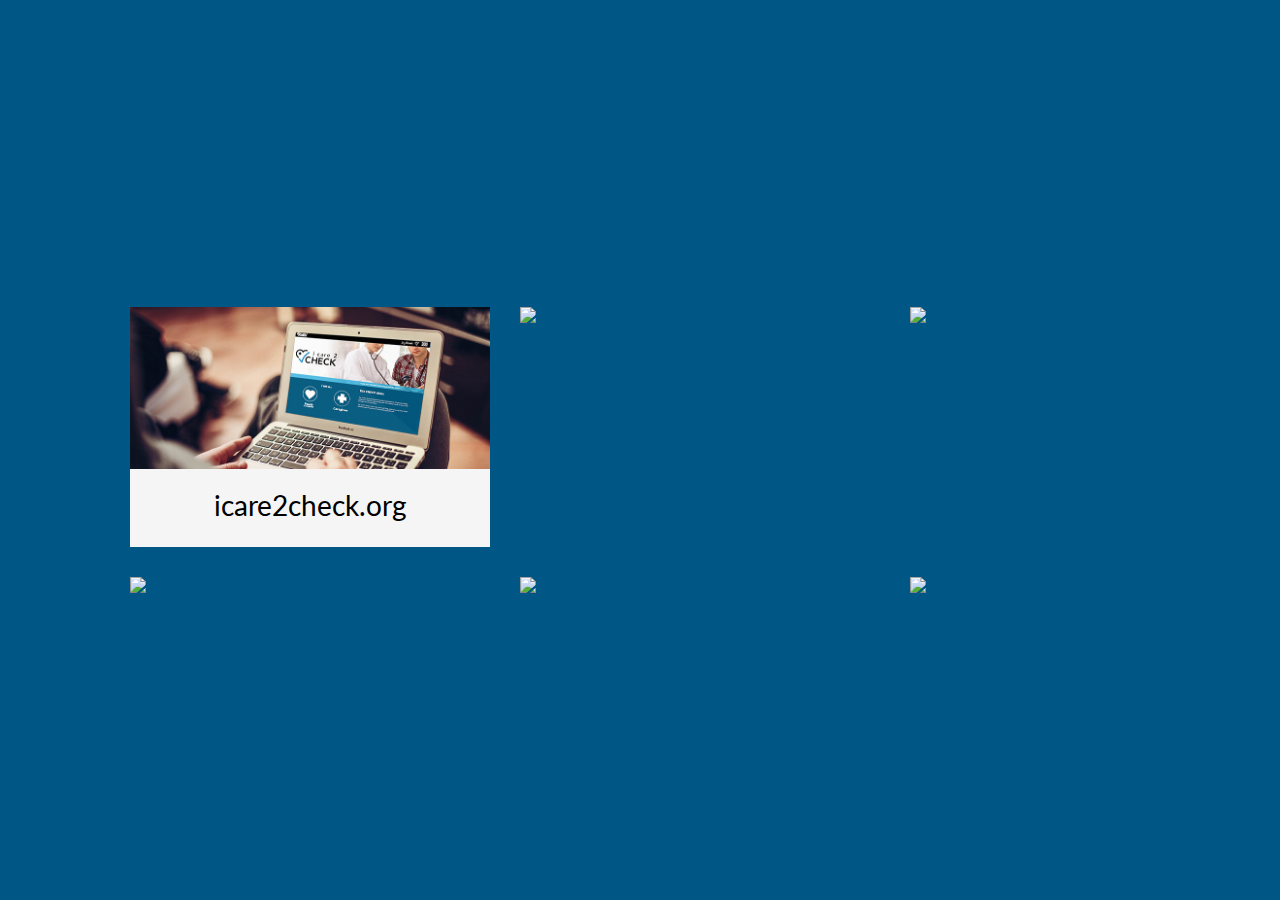
==== commit ec8f81c6: "handlbars" ====
--- a/index.html
+++ b/index.html
@@ -4,21 +4,22 @@
     <script type="text/javascript" src="http://cdnjs.cloudflare.com/ajax/libs/jquery/2.0.3/jquery.min.js"></script>
     <script type="text/javascript" src="http://netdna.bootstrapcdn.com/bootstrap/3.3.4/js/bootstrap.min.js"></script>
     <link href="http://cdnjs.cloudflare.com/ajax/libs/font-awesome/4.3.0/css/font-awesome.min.css" rel="stylesheet" type="text/css">
+	<script src="https://cdnjs.cloudflare.com/ajax/libs/handlebars.js/2.0.0/handlebars.js"></script>
+	<script type="text/javascript" src="templates.js"></script>
     <link href="style2.css" rel="stylesheet" type="text/css">
     <link href="sidebar.css" rel="stylesheet" type="text/css">
+	
   </head><body>
-    <div class="sidebar-container">
-      <a class="sidebar-link about-hover-bg" contenteditable="true"><span>About Me</span><span class="material-icons"></span></a>
-      <a class="sidebar-link contact-hover-bg"><span>Contact Me</span><span class="material-icons"></span></a>
-      <a class="sidebar-link gallery-hover-bg"><span>View Gallery</span><span class="material-icons"></span></a>
-    </div>
+<script id="sidebar-template" type="text/x-handlebars-template">{{{sidebar.main}}}</script>
+<div class="sidebar-placeholder"></div>
+
     <div class="section sidebar-hover-darken" style="height: 100%; padding: 0px;">
       <div class="content-container " style="height: 100%; background:#005887;">
         <div class="center-vert">
           <div class="section">
             <div class="container 3d-me" style="height:100%; ">
               <div class="row">
-                <div data-href= "file:///S:/Documents/webites/personal/port_winter.2015/gallery/fostercare/index.html" class="col-md-4 padding15 href-module">
+                <div data-href= "gallery/fostercare/index.html" class="col-md-4 padding15 href-module">
                   <a><img src="images/Fostercare-background-tn.jpg" class="img-responsive"></a>
                   <span class="module-hover-container">
                     <span class="module-hover">
@@ -31,27 +32,27 @@
                     </span>
                   </span>
                 </div>
-                <div class="col-md-4 padding15 ">
-                  <a><img src="images/Fostercare-background-tn.jpg" class="img-responsive"></a>
+                <div data-href= "gallery/helpscd/index.html" class="col-md-4 padding15 href-module">
+                  <a><img src="images/HelpSCD-background-tn.jpg" class="img-responsive"></a>
 				                    <span class="module-hover-container">
                     <span class="module-hover">
                       <div class="module-container">
                         <div class="module">
-                          <span class="module-header">this is a header</span>
-                          <span class="module-content">this is the content</span>
+                          <span class="module-header">helpscd.org</span>
+                          <span class="module-content">A website to help physicians better communicate to patients and to aid in the understanding and management of sickle cell disease.</span>
                         </div>
                       </div>
                     </span>
                   </span>
                 </div>
-                <div class="col-md-4 padding15">
-                  <a><img src="images/Fostercare-background-tn.jpg" class="img-responsive"></a>
+                <div data-href= "gallery/impact/index.html" class="col-md-4 padding15 href-module">
+                  <a><img src="images/Impact-background-tn.jpg" class="img-responsive"></a>
 				                    <span class="module-hover-container">
                     <span class="module-hover">
                       <div class="module-container">
                         <div class="module">
-                          <span class="module-header">this is a header</span>
-                          <span class="module-content">this is the content</span>
+                          <span class="module-header">Impact</span>
+                          <span class="module-content">An app designed to reduce uncertainty experienced by cancer patients and their family. </span>
                         </div>
                       </div>
                     </span>
@@ -59,39 +60,39 @@
                 </div>
               </div>
               <div class="row">
-                <div class="col-md-4 padding15">
-                  <a><img src="images/Fostercare-background-tn.jpg" class="img-responsive"></a>
+                <div data-href= "gallery/calendar/index.html" class="col-md-4 padding15 href-module">
+                  <a><img src="images/Calendar-background-tn.jpg" class="img-responsive"></a>
 				                    <span class="module-hover-container">
                     <span class="module-hover">
                       <div class="module-container">
                         <div class="module">
-                          <span class="module-header">this is a header</span>
+                          <span class="module-header">Protocol Calendar</span>
+                          <span class="module-content">A program to help care managers develop protocol calendars for patients.</span>
+                        </div>
+                      </div>
+                    </span>
+                  </span>
+                </div>
+                <div data-href= "gallery/gameboard/index.html" class="col-md-4 padding15 href-module">
+                  <a><img src="images/Gameboard-background-tn.jpg" class="img-responsive"></a>
+				                    <span class="module-hover-container">
+                    <span class="module-hover">
+                      <div class="module-container">
+                        <div class="module">
+                          <span class="module-header">Gameboard</span>
                           <span class="module-content">this is the content</span>
                         </div>
                       </div>
                     </span>
                   </span>
                 </div>
-                <div class="col-md-4 padding15">
-                  <a><img src="images/Fostercare-background-tn.jpg" class="img-responsive"></a>
+                <div data-href= "gallery/sketches/index.html" class="col-md-4 padding15 href-module">
+                  <a><img src="images/Sketches-background-tn.jpg" class="img-responsive"></a>
 				                    <span class="module-hover-container">
                     <span class="module-hover">
                       <div class="module-container">
                         <div class="module">
-                          <span class="module-header">this is a header</span>
-                          <span class="module-content">this is the content</span>
-                        </div>
-                      </div>
-                    </span>
-                  </span>
-                </div>
-                <div class="col-md-4 padding15">
-                  <a><img src="images/Fostercare-background-tn.jpg" class="img-responsive"></a>
-				                    <span class="module-hover-container">
-                    <span class="module-hover">
-                      <div class="module-container">
-                        <div class="module">
-                          <span class="module-header">this is a header</span>
+                          <span class="module-header">Sketches</span>
                           <span class="module-content">this is the content</span>
                         </div>
                       </div>
@@ -106,9 +107,11 @@
     </div>
 	<script type="text/javascript" src="module.js"></script>
     <script type="text/javascript" src="3d-me.js"></script>
+	<script type="text/javascript" src="page-transition.js"></script>
     <script>
       setTimeout(function(){ $("body").css("background","black")  },200)
     </script>
-  
-
+ <div class="whiteTransition-white"></div> 
+<div class="whiteTransition"></div>
+<script type="text/javascript" >transition.in()</script>
 </body></html>--- a/style2.css
+++ b/style2.css
@@ -44,12 +44,12 @@
   padding: 15px;
 }
 .module-header {
-  width: 100%;
-  display: block;
-  height: 3em;
-  line-height: 3em;
-  font-size: 1.5em;
-  text-align: center;
+    width: 100%;
+    display: block;
+    height: 2em;
+    line-height: 1.5em;
+    font-size: 2em;
+    text-align: center;
 }
 .module-hover-container:hover .module-container {
   top: 0%;
@@ -62,6 +62,7 @@
 }
 .module-content {
   padding: 0px;
+  font-size:150%;
 }
 /*! normalize.css v3.0.2 | MIT License | git.io/normalize */
 html {
@@ -6827,3 +6828,42 @@
   background-attachment: fixed;
 }
 /* PINGENDO COMMENT DO NOT REMOVE */
+.whiteTransition{
+    width: 100%;
+    height: 100%;
+    position: fixed;
+    z-index: 1000;
+    background: #000;
+	display:none;
+    top: 0;
+    left: 0;
+    opacity: 0;
+    -webkit-transition: all 0.5s;
+    -moz-transition: all 0.5s;
+    -ms-transition: all 0.5s;
+    -o-transition: all 0.5s;
+    transition: all 0.5s;
+}
+
+.whiteTransition:hover{
+	 opacity: 1;
+}
+.whiteTransition-white{
+    width: 100%;
+    height: 100%;
+    position: fixed;
+    z-index:1000;
+    background: #000;
+	display:block;
+    top: 0;
+    left: 0;
+    opacity: 1;
+    -webkit-transition: all 0.5s;
+    -moz-transition: all 0.5s;
+    -ms-transition: all 0.5s;
+    -o-transition: all 0.5s;
+    transition: all 0.5s;
+}
+.whiteTransition-white:hover{
+	 opacity: 0;
+}